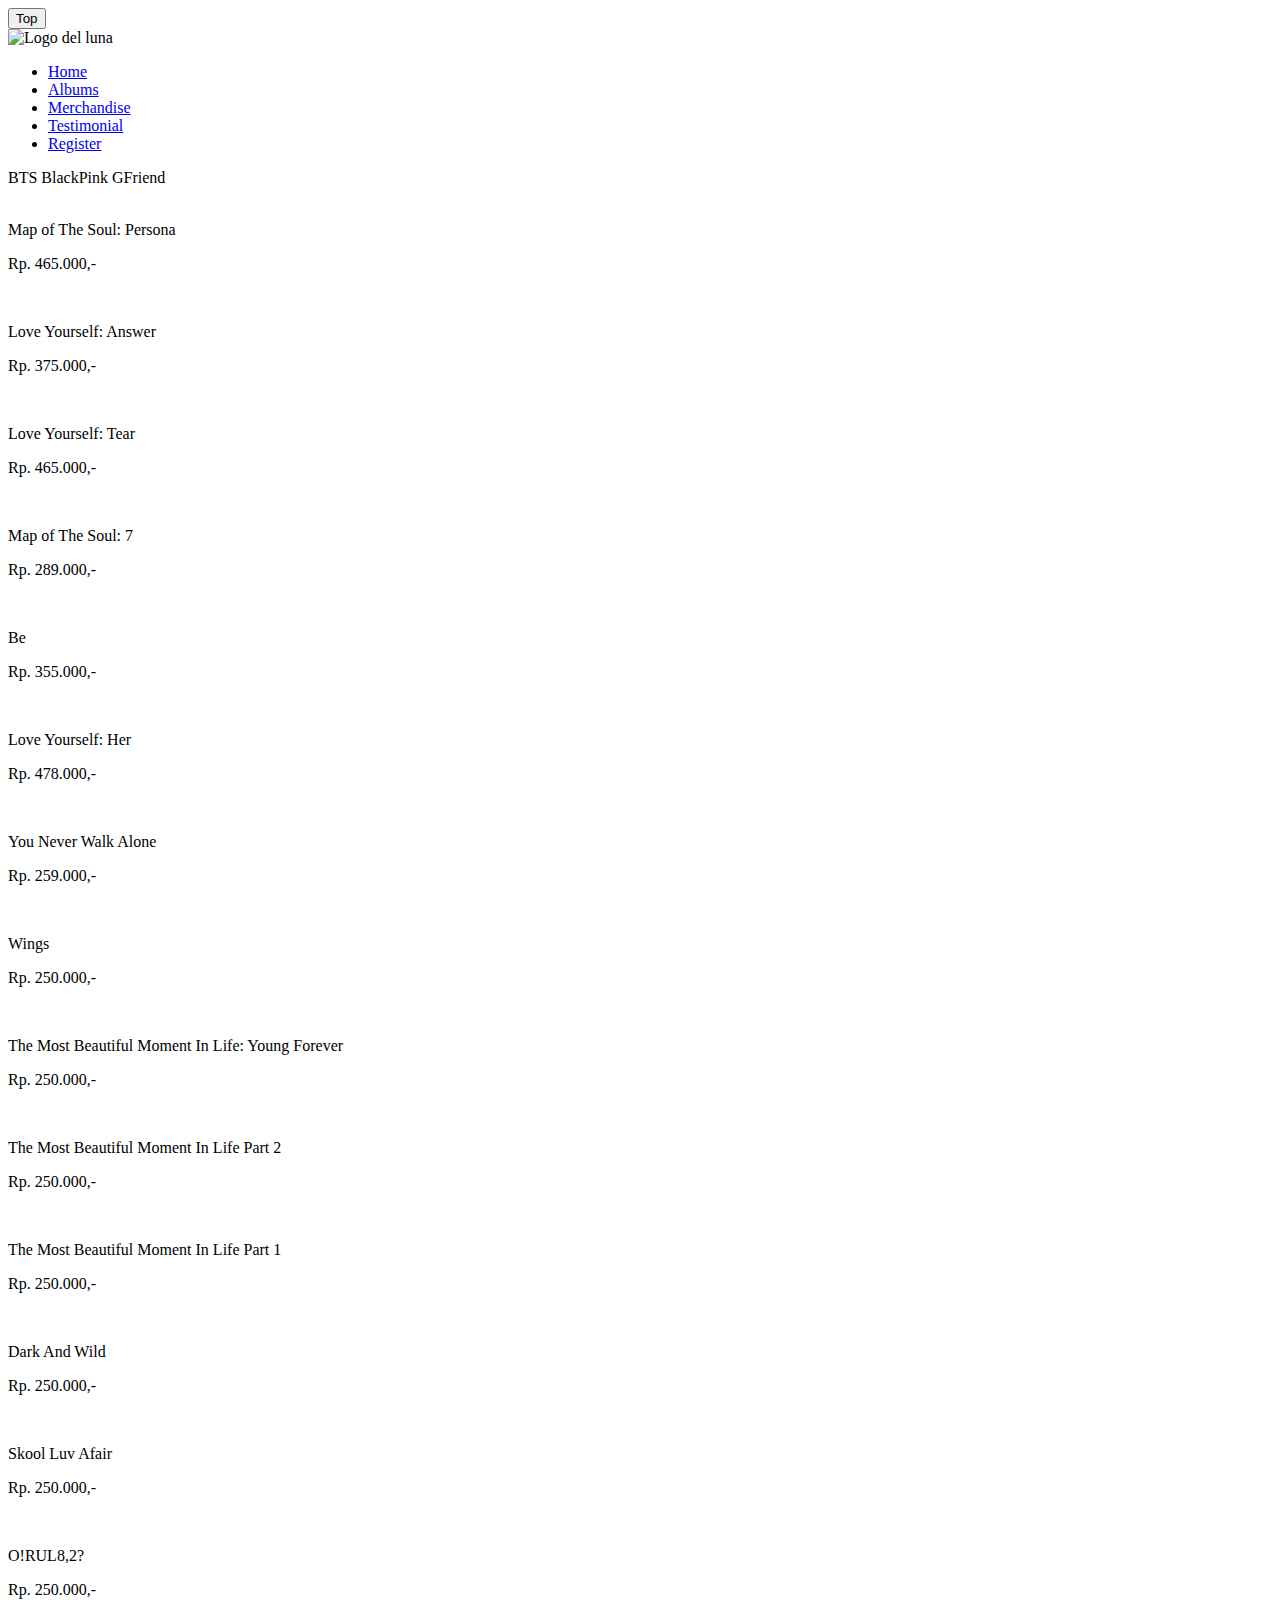
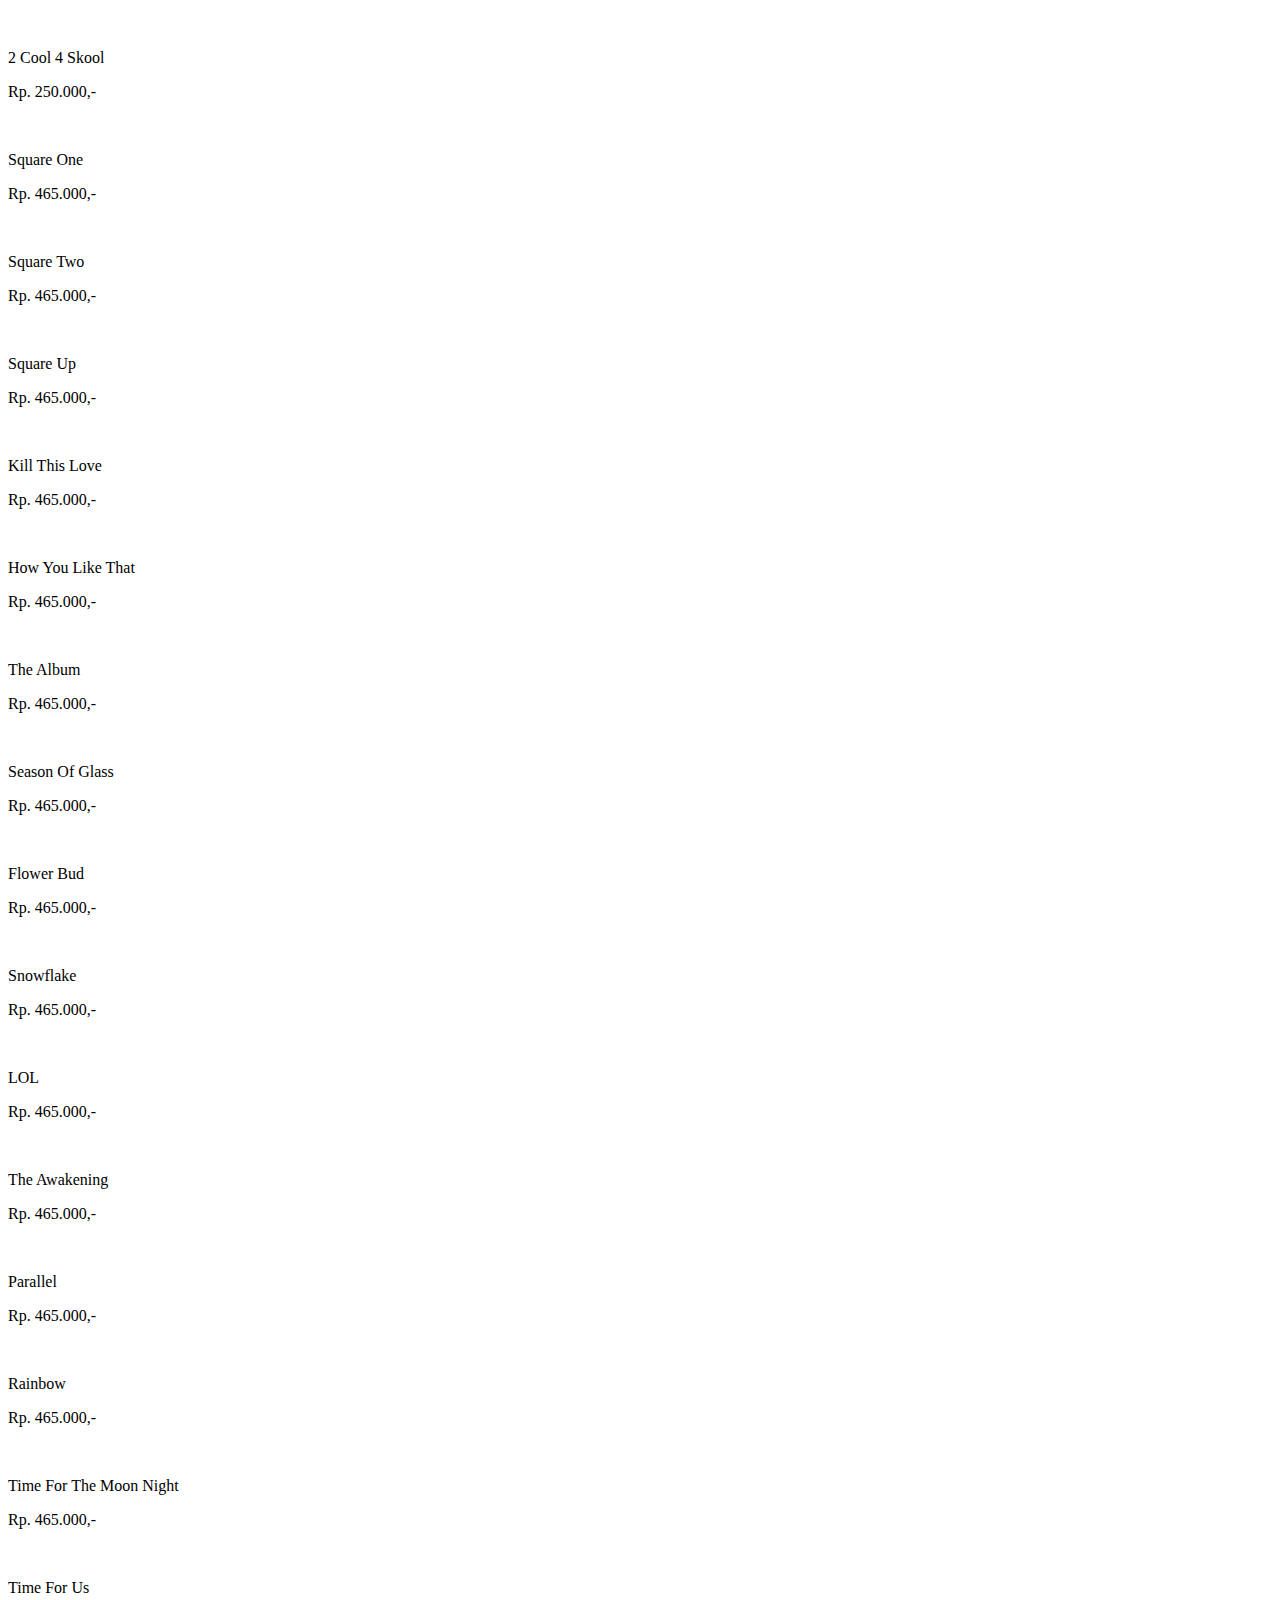
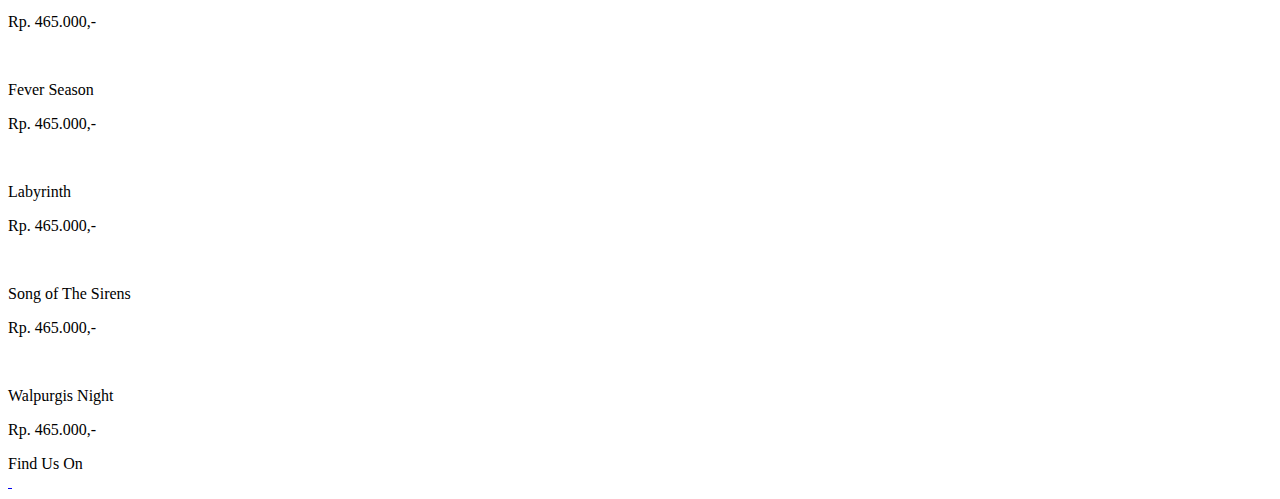
==== html/albumPage.html @ f3f1f431 "Update html pages" ====
<!DOCTYPE html>
<html lang="en">
<head>
    <meta charset="UTF-8">
    <meta http-equiv="X-UA-Compatible" content="IE=edge">
    <meta name="viewport" content="width=device-width, initial-scale=1.0">
    <title>Albums</title>
    <link rel="stylesheet" href="../css/style.css">
    <link rel="stylesheet" href="../css/album&merch.css">
    <script src="https://code.jquery.com/jquery-3.5.1.js"></script>
</head>
<button onclick="topFunction()" id="topBtn" title="Go to top">Top</button>
    <header id="header-album">
        <nav>
            <img id="logo" src="../img/ProtoLogo.png" alt="Logo del luna">
            <div class="dropdown">
               <div class="line"></div>
               <div class="line"></div>
               <div class="line"></div>
            </div>
            <ul class="nav-links">
                <li><a href="./index.html">Home</a></li>
                <li><a href="./albumPage.html">Albums</a></li>
                <li><a href="./merchPage.html">Merchandise</a></li>
                <li><a href="./testi.html">Testimonial</a></li>
                <li><a href="./register.html">Register</a></li>
            </ul>
        </nav>   
    </header>
    <div class="artist-buttons">
        <a data-target="#" class="btn1 active">BTS</a>
        <a data-target="#" class="btn2">BlackPink</a>
        <a data-target="#" class="btn3">GFriend</a>
    </div>
    <div class="album-container" id="BTS">
        <div class="album-card" >
            <div class="album-img">
                <img src="../img/persona.jpg" alt="">
            </div>
            <div class="album-content" >
                <p>Map of The Soul: Persona</p>
                <p class="album-price">Rp. 465.000,-</p>
            </div>
        </div>

        <div class="album-card" >
            <div class="album-img" >
                <img src="../img/Love youself answer.png" alt="">
            </div>
            <div class="album-content">
                <p>Love Yourself: Answer</p>
                <p class="album-price">Rp. 375.000,-</p>
            </div>
        </div>

        <div class="album-card" >
            <div class="album-img">
                <img src="../img/Love youself tear.png" alt="">
            </div>
            <div class="album-content">
                <p>Love Yourself: Tear</p>
                <p class="album-price">Rp. 465.000,-</p>
            </div>
        </div>

        <div class="album-card" >
            <div class="album-img">
                <img src="../img/mots 7.jpg" alt="">
            </div>
            <div class="album-content">
                <p>Map of The Soul: 7</p>
                <p class="album-price">Rp. 289.000,-</p>
            </div>
        </div>

        <div class="album-card" >
            <div class="album-img">
                <img src="../img/BE.jpg" alt="">
            </div>
            <div class="album-content">
                <p>Be</p>
                <p class="album-price">Rp. 355.000,-</p>
            </div>
        </div>

        <div class="album-card" >
            <div class="album-img">
                <img src="../img/Love youself her.jpg" alt="">
            </div>
            <div class="album-content">
                <p>Love Yourself: Her</p>
                <p class="album-price">Rp. 478.000,-</p>
            </div>
        </div>

        <div class="album-card" >
            <div class="album-img">
                <img src="../img/ynwa.jpg" alt="">
            </div>
            <div class="album-content">
                <p>You Never Walk Alone</p>
                <p class="album-price">Rp. 259.000,-</p>
            </div>
        </div>
        <div class="album-card" >
            <div class="album-img">
                <img src="../img/wings.jpg" alt="">
            </div>
            <div class="album-content">
                <p>Wings</p>
                <p class="album-price">Rp. 250.000,-</p>
            </div>
        </div>
        <div class="album-card" >
            <div class="album-img">
                <img src="../img/young forever.jpg" alt="">
            </div>
            <div class="album-content">
                <p>The Most Beautiful Moment In Life: Young Forever</p>
                <p class="album-price">Rp. 250.000,-</p>
            </div>
        </div>

        <div class="album-card" >
            <div class="album-img">
                <img src="../img/pt2.jpg" alt="">
            </div>
            <div class="album-content">
                <p>The Most Beautiful Moment In Life Part 2</p>
                <p class="album-price">Rp. 250.000,-</p>
            </div>
        </div>
        <div class="album-card" >
            <div class="album-img">
                <img src="../img/pt1.jpg" alt="">
            </div>
            <div class="album-content">
                <p>The Most Beautiful Moment In Life Part 1</p>
                <p class="album-price">Rp. 250.000,-</p>
            </div>
        </div>

        <div class="album-card" >
            <div class="album-img">
                <img src="../img/dark and wild.jpg" alt="">
            </div>
            <div class="album-content">
                <p>Dark And Wild</p>
                <p class="album-price">Rp. 250.000,-</p>
            </div>
        </div>

        <div class="album-card" >
            <div class="album-img">
                <img src="../img/album-cover.jpg" alt="">
            </div>
            <div class="album-content">
                <p>Skool Luv Afair</p>
                <p class="album-price">Rp. 250.000,-</p>
            </div>
        </div>

        <div class="album-card" >
            <div class="album-img">
                <img src="../img/album-cover (1).jpg" alt="">
            </div>
            <div class="album-content">
                <p>O!RUL8,2?</p>
                <p class="album-price">Rp. 250.000,-</p>
            </div>
        </div>

        <div class="album-card" >
            <div class="album-img">
                <img src="../img/2cool4skool.jpg" alt="">
            </div>
            <div class="album-content">
                <p>2 Cool 4 Skool</p>
                <p class="album-price">Rp. 250.000,-</p>
            </div>
        </div>
    </div>

    <!-- Blackpink -->
    <div class="album-container" id="BlackPink">
        <div class="album-card" >
            <div class="album-img">
                <img src="../img/square one.jpg" alt="">
            </div>
            <div class="album-content">
                <p>Square One</p>
                <p class="album-price">Rp. 465.000,-</p>
            </div>
        </div>

        <div class="album-card" >
            <div class="album-img">
                <img src="../img/BLACKPINK_Square_Two_cover_art.png" alt="">
            </div>
            <div class="album-content">
                <p>Square Two</p>
                <p class="album-price">Rp. 465.000,-</p>
            </div>
        </div>

        <div class="album-card" >
            <div class="album-img">
                <img src="../img/Blackpink-square-up-pink-version.jpg" alt="">
            </div>
            <div class="album-content">
                <p>Square Up</p>
                <p class="album-price">Rp. 465.000,-</p>
            </div>
        </div>

        <div class="album-card" >
            <div class="album-img">
                <img src="../img/Kill_This_Love_-_Pink+Digital_Version.jpg" alt="">
            </div>
            <div class="album-content">
                <p>Kill This Love</p>
                <p class="album-price">Rp. 465.000,-</p>
            </div>
        </div>

        <div class="album-card" >
            <div class="album-img">
                <img src="../img/Blackpink_-_How_You_Like_That.png" alt="">
            </div>
            <div class="album-content">
                <p>How You Like That</p>
                <p class="album-price">Rp. 465.000,-</p>
            </div>
        </div>

        <div class="album-card" >
            <div class="album-img">
                <img src="../img/BLACKPINK_The_Album_digital_album_cover.png" alt="">
            </div>
            <div class="album-content">
                <p>The Album</p>
                <p class="album-price">Rp. 465.000,-</p>
            </div>
        </div>
    </div>

    <!-- GFRIEND -->
    <div class="album-container" id="GFriend">
        <div class="album-card" >
            <div class="album-img">
                <img src="../img/GFriend_Season_of_Glass_cover.png" alt="">
            </div>
            <div class="album-content">
                <p>Season Of Glass</p>
                <p class="album-price">Rp. 465.000,-</p>
            </div>
        </div>

        <div class="album-card" >
            <div class="album-img">
                <img src="../img/GFriend_Flower_Bud_cover.png" alt="">
            </div>
            <div class="album-content">
                <p>Flower Bud</p>
                <p class="album-price">Rp. 465.000,-</p>
            </div>
        </div>

        <div class="album-card" >
            <div class="album-img">
                <img src="../img/GFriend_Snowflake_cover.png" alt="">
            </div>
            <div class="album-content">
                <p>Snowflake</p>
                <p class="album-price">Rp. 465.000,-</p>
            </div>
        </div>
        <div class="album-card" >
            <div class="album-img">
                <img src="../img/GFRIEND_LOL_digital_cover.png" alt="">
            </div>
            <div class="album-content">
                <p>LOL</p>
                <p class="album-price">Rp. 465.000,-</p>
            </div>
        </div>
        <div class="album-card" >
            <div class="album-img">
                <img src="../img/GFRIEND_The_Awakening_digital_cover_art.png" alt="">
            </div>
            <div class="album-content">
                <p>The Awakening</p>
                <p class="album-price">Rp. 465.000,-</p>
            </div>
        </div>
        <div class="album-card" >
            <div class="album-img">
                <img src="../img/GFRIEND_Parallel_digital_cover_art.png" alt="">
            </div>
            <div class="album-content">
                <p>Parallel</p>
                <p class="album-price">Rp. 465.000,-</p>
            </div>
        </div>
        <div class="album-card" >
            <div class="album-img">
                <img src="../img/GFRIEND_Rainbow_cover_art.png" alt="">
            </div>
            <div class="album-content">
                <p>Rainbow</p>
                <p class="album-price">Rp. 465.000,-</p>
            </div>
        </div>
        <div class="album-card" >
            <div class="album-img">
                <img src="../img/GFRIEND_Time_For_The_Moon_Night_Album_Cover.png" alt="">
            </div>
            <div class="album-content">
                <p>Time For The Moon Night</p>
                <p class="album-price">Rp. 465.000,-</p>
            </div>
        </div>
        <div class="album-card" >
            <div class="album-img">
                <img src="../img/GFRIEND_Time_for_Us_digital_cover_art.png" alt="">
            </div>
            <div class="album-content">
                <p>Time For Us</p>
                <p class="album-price">Rp. 465.000,-</p>
            </div>
        </div>
        <div class="album-card" >
            <div class="album-img">
                <img src="../img/GFRIEND_Fever_Season_digital_album_cover.png" alt="">
            </div>
            <div class="album-content">
                <p>Fever Season</p>
                <p class="album-price">Rp. 465.000,-</p>
            </div>
        </div>
        <div class="album-card" >
            <div class="album-img">
                <img src="../img/GFRIEND_Labyrinth_digital_cover_art.png" alt="">
            </div>
            <div class="album-content">
                <p>Labyrinth</p>
                <p class="album-price">Rp. 465.000,-</p>
            </div>
        </div>
        <div class="album-card" >
            <div class="album-img">
                <img src="../img/GFriend_Song_of_the_Sirens_album_cover.png" alt="">
            </div>
            <div class="album-content">
                <p>Song of The Sirens</p>
                <p class="album-price">Rp. 465.000,-</p>
            </div>
        </div>
        <div class="album-card" >
            <div class="album-img">
                <img src="../img/GFRIEND_Hoe_Walpurgis_Night_digital_album_cover-800x800.png" alt="">
            </div>
            <div class="album-content">
                <p>Walpurgis Night</p>
                <p class="album-price">Rp. 465.000,-</p>
            </div>
        </div>
    </div>
    </body>
    <footer id="footer-albumPage" >
        <div class="footerText">
            Find Us On
        </div>

        <div class="footer-icon">
            <a href="https://www.instagram.com">
                <img src="../img/instagram.png" alt="">
            </a>

            <a href="https://www.twitter.com">
                <img src="../img/facebook-logo.png" alt="">
            </a>
        </div>
    </footer>
    <script src="../js/app.js"></script>
</body>
</html>
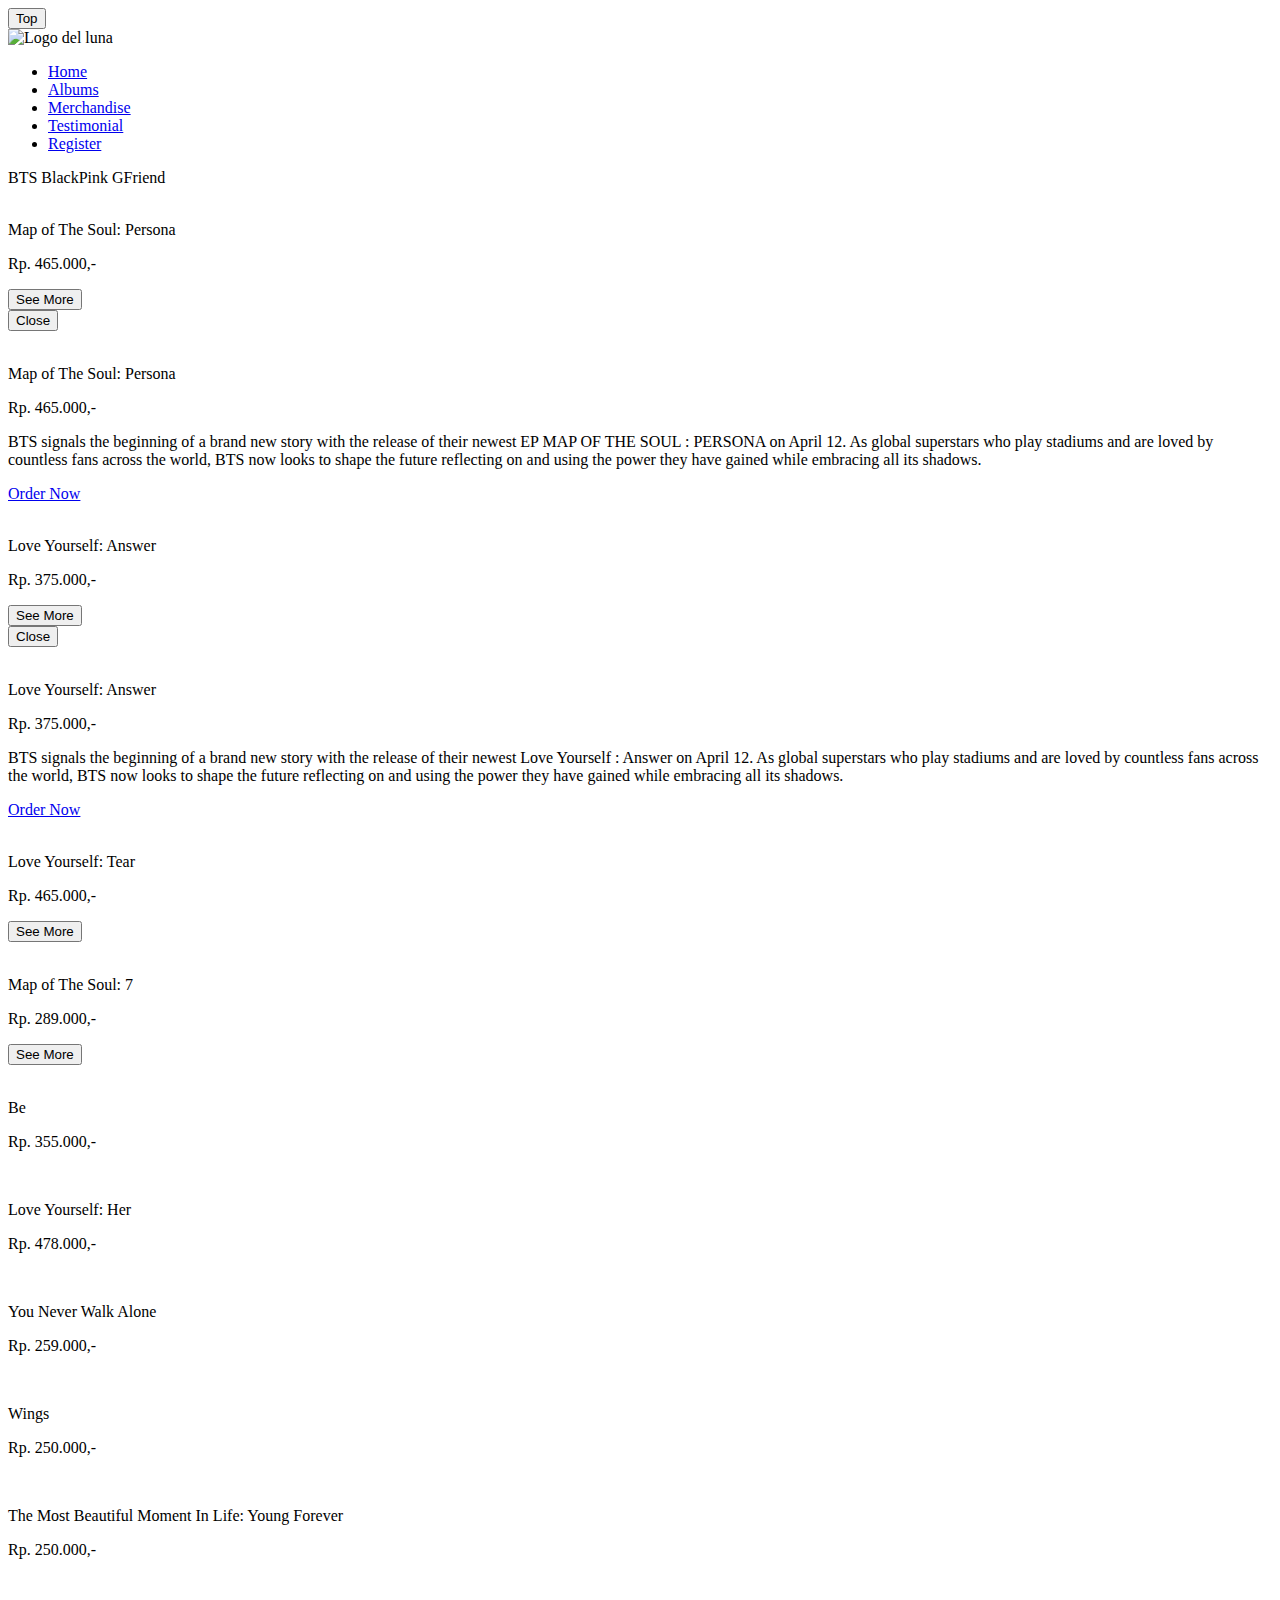
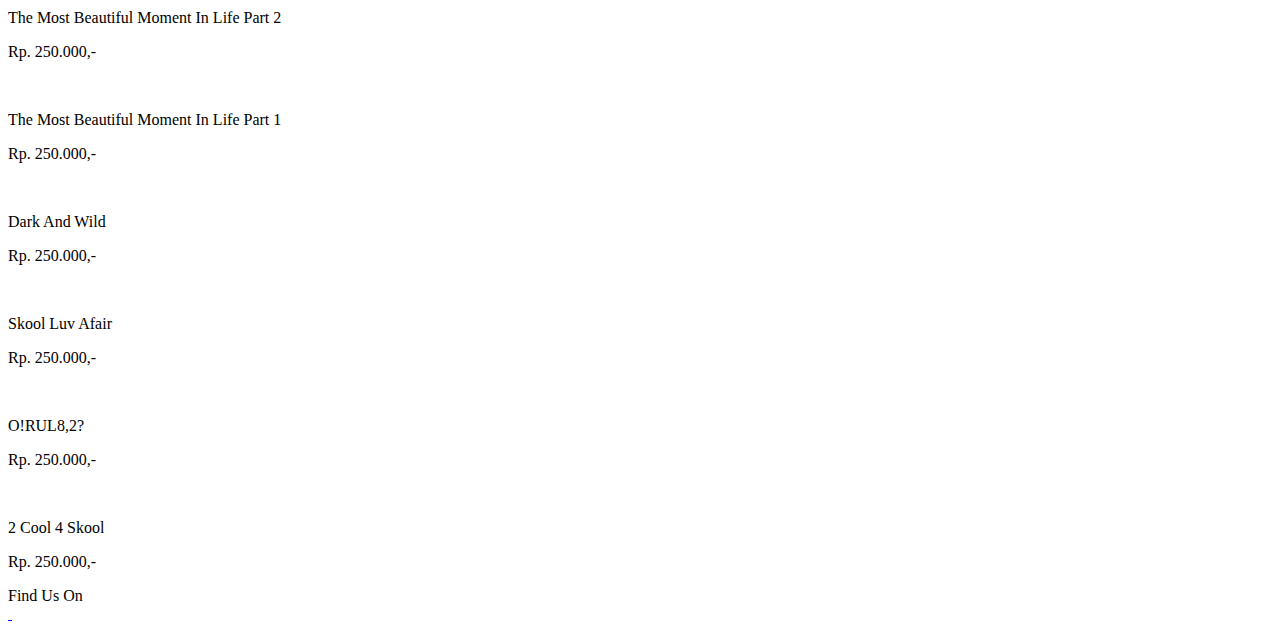
==== commit ecdb9bbf: "Make modal" ====
--- a/html/albumPage.html
+++ b/html/albumPage.html
@@ -12,14 +12,14 @@
 <button onclick="topFunction()" id="topBtn" title="Go to top">Top</button>
     <header id="header-album">
         <nav>
-            <img id="logo" src="../img/ProtoLogo.png" alt="Logo del luna">
+            <img id="logo" src="../Assets/ProtoLogo.png" alt="Logo del luna">
             <div class="dropdown">
                <div class="line"></div>
                <div class="line"></div>
                <div class="line"></div>
             </div>
             <ul class="nav-links">
-                <li><a href="./index.html">Home</a></li>
+                <li><a href="../index.html">Home</a></li>
                 <li><a href="./albumPage.html">Albums</a></li>
                 <li><a href="./merchPage.html">Merchandise</a></li>
                 <li><a href="./testi.html">Testimonial</a></li>
@@ -33,49 +33,97 @@
         <a data-target="#" class="btn3">GFriend</a>
     </div>
     <div class="album-container" id="BTS">
-        <div class="album-card" >
-            <div class="album-img">
-                <img src="../img/persona.jpg" alt="">
-            </div>
-            <div class="album-content" >
-                <p>Map of The Soul: Persona</p>
-                <p class="album-price">Rp. 465.000,-</p>
-            </div>
-        </div>
-
-        <div class="album-card" >
-            <div class="album-img" >
-                <img src="../img/Love youself answer.png" alt="">
-            </div>
-            <div class="album-content">
-                <p>Love Yourself: Answer</p>
-                <p class="album-price">Rp. 375.000,-</p>
-            </div>
-        </div>
-
-        <div class="album-card" >
-            <div class="album-img">
-                <img src="../img/Love youself tear.png" alt="">
+        <div class="cont-card">
+            <div class="album-card" >
+                <div class="album-img">
+                    <img src="../Assets/persona.jpg" alt="">
+                </div>
+                <div class="album-content" >
+                    <p>Map of The Soul: Persona</p>
+                    <p class="album-price">Rp. 465.000,-</p>
+                </div>
+                <div class="see-more">
+                    <button type="button" class="see-more-btn" onclick="openCard()">See More</button>
+                </div>
+            </div>
+            <div class="popup-view">
+                <div class="popup-card">
+                    <button type="button" class="see-more-btn" onclick="closeCard()">Close</button>
+                    <div class="product-img">
+                        <img src="../Assets/persona.jpg" alt="">
+                    </div>
+                    <div class="info">
+                        <p>Map of The Soul: Persona</p>
+                        <p class="album-price">Rp. 465.000,-</p>
+                        <p>BTS signals the beginning of a brand new story with the release of their newest EP MAP OF THE SOUL : PERSONA on April 12.
+                            As global superstars who play stadiums and are loved by countless fans across the world, BTS now looks to shape the future reflecting on and using the power they have gained while embracing all its shadows.</p>
+                        <a href="#" class="order-now">Order Now</a>
+                    </div>
+                </div>
+            </div>
+        </div>
+
+        <div class="cont-card">
+            <div class="album-card" >
+                <div class="album-img" >
+                    <img src="../Assets/Love youself answer.png" alt="">
+                </div>
+                <div class="album-content">
+                    <p>Love Yourself: Answer</p>
+                    <p class="album-price">Rp. 375.000,-</p>
+                </div>
+                <div class="see-more">
+                    <button type="button" class="see-more-btn" onclick="openCard()">See More</button>
+                </div>
+            </div>
+            <div class="popup-view">
+                <div class="popup-card">
+                    <button type="button" class="see-more-btn" onclick="closeCard()">Close</button>
+                    <div class="product-img">
+                        <img src="../Assets/Love youself answer.png" alt="">
+                    </div>
+                    <div class="info">
+                        <p>Love Yourself: Answer</p>
+                        <p class="album-price">Rp. 375.000,-</p>
+                        <p>BTS signals the beginning of a brand new story with the release of their newest Love Yourself : Answer on April 12.
+                            As global superstars who play stadiums and are loved by countless fans across the world, BTS now looks to shape the future reflecting on and using the power they have gained while embracing all its shadows.</p>
+                        <a href="#" class="order-now">Order Now</a>
+                    </div>
+                </div>
+            </div>
+        </div>
+
+        <!-- belom buat sisanya modal -->
+
+        <div class="album-card" >
+            <div class="album-img">
+                <img src="../Assets/Love youself tear.png" alt="">
             </div>
             <div class="album-content">
                 <p>Love Yourself: Tear</p>
                 <p class="album-price">Rp. 465.000,-</p>
             </div>
-        </div>
-
-        <div class="album-card" >
-            <div class="album-img">
-                <img src="../img/mots 7.jpg" alt="">
+            <div class="see-more">
+                <button type="button" class="see-more-btn" onclick="openCard()">See More</button>
+            </div>
+        </div>
+
+        <div class="album-card" >
+            <div class="album-img">
+                <img src="../Assets/mots 7.jpg" alt="">
             </div>
             <div class="album-content">
                 <p>Map of The Soul: 7</p>
                 <p class="album-price">Rp. 289.000,-</p>
             </div>
-        </div>
-
-        <div class="album-card" >
-            <div class="album-img">
-                <img src="../img/BE.jpg" alt="">
+            <div class="see-more">
+                <button type="button" class="see-more-btn" onclick="openCard()">See More</button>
+            </div>
+        </div>
+
+        <div class="album-card" >
+            <div class="album-img">
+                <img src="../Assets/BE.jpg" alt="">
             </div>
             <div class="album-content">
                 <p>Be</p>
@@ -85,7 +133,7 @@
 
         <div class="album-card" >
             <div class="album-img">
-                <img src="../img/Love youself her.jpg" alt="">
+                <img src="../Assets/Love youself her.jpg" alt="">
             </div>
             <div class="album-content">
                 <p>Love Yourself: Her</p>
@@ -95,7 +143,7 @@
 
         <div class="album-card" >
             <div class="album-img">
-                <img src="../img/ynwa.jpg" alt="">
+                <img src="../Assets/ynwa.jpg" alt="">
             </div>
             <div class="album-content">
                 <p>You Never Walk Alone</p>
@@ -104,7 +152,7 @@
         </div>
         <div class="album-card" >
             <div class="album-img">
-                <img src="../img/wings.jpg" alt="">
+                <img src="../Assets/wings.jpg" alt="">
             </div>
             <div class="album-content">
                 <p>Wings</p>
@@ -113,7 +161,7 @@
         </div>
         <div class="album-card" >
             <div class="album-img">
-                <img src="../img/young forever.jpg" alt="">
+                <img src="../Assets/young forever.jpg" alt="">
             </div>
             <div class="album-content">
                 <p>The Most Beautiful Moment In Life: Young Forever</p>
@@ -123,7 +171,7 @@
 
         <div class="album-card" >
             <div class="album-img">
-                <img src="../img/pt2.jpg" alt="">
+                <img src="../Assets/pt2.jpg" alt="">
             </div>
             <div class="album-content">
                 <p>The Most Beautiful Moment In Life Part 2</p>
@@ -132,7 +180,7 @@
         </div>
         <div class="album-card" >
             <div class="album-img">
-                <img src="../img/pt1.jpg" alt="">
+                <img src="../Assets/pt1.jpg" alt="">
             </div>
             <div class="album-content">
                 <p>The Most Beautiful Moment In Life Part 1</p>
@@ -142,7 +190,7 @@
 
         <div class="album-card" >
             <div class="album-img">
-                <img src="../img/dark and wild.jpg" alt="">
+                <img src="../Assets/dark and wild.jpg" alt="">
             </div>
             <div class="album-content">
                 <p>Dark And Wild</p>
@@ -152,7 +200,7 @@
 
         <div class="album-card" >
             <div class="album-img">
-                <img src="../img/album-cover.jpg" alt="">
+                <img src="../Assets/album-cover.jpg" alt="">
             </div>
             <div class="album-content">
                 <p>Skool Luv Afair</p>
@@ -162,7 +210,7 @@
 
         <div class="album-card" >
             <div class="album-img">
-                <img src="../img/album-cover (1).jpg" alt="">
+                <img src="../Assets/album-cover (1).jpg" alt="">
             </div>
             <div class="album-content">
                 <p>O!RUL8,2?</p>
@@ -172,7 +220,7 @@
 
         <div class="album-card" >
             <div class="album-img">
-                <img src="../img/2cool4skool.jpg" alt="">
+                <img src="../Assets/2cool4skool.jpg" alt="">
             </div>
             <div class="album-content">
                 <p>2 Cool 4 Skool</p>
@@ -185,7 +233,7 @@
     <div class="album-container" id="BlackPink">
         <div class="album-card" >
             <div class="album-img">
-                <img src="../img/square one.jpg" alt="">
+                <img src="../Assets/square one.jpg" alt="">
             </div>
             <div class="album-content">
                 <p>Square One</p>
@@ -195,7 +243,7 @@
 
         <div class="album-card" >
             <div class="album-img">
-                <img src="../img/BLACKPINK_Square_Two_cover_art.png" alt="">
+                <img src="../Assets/BLACKPINK_Square_Two_cover_art.png" alt="">
             </div>
             <div class="album-content">
                 <p>Square Two</p>
@@ -205,7 +253,7 @@
 
         <div class="album-card" >
             <div class="album-img">
-                <img src="../img/Blackpink-square-up-pink-version.jpg" alt="">
+                <img src="../Assets/Blackpink-square-up-pink-version.jpg" alt="">
             </div>
             <div class="album-content">
                 <p>Square Up</p>
@@ -215,7 +263,7 @@
 
         <div class="album-card" >
             <div class="album-img">
-                <img src="../img/Kill_This_Love_-_Pink+Digital_Version.jpg" alt="">
+                <img src="../Assets/Kill_This_Love_-_Pink+Digital_Version.jpg" alt="">
             </div>
             <div class="album-content">
                 <p>Kill This Love</p>
@@ -225,7 +273,7 @@
 
         <div class="album-card" >
             <div class="album-img">
-                <img src="../img/Blackpink_-_How_You_Like_That.png" alt="">
+                <img src="../Assets/Blackpink_-_How_You_Like_That.png" alt="">
             </div>
             <div class="album-content">
                 <p>How You Like That</p>
@@ -235,7 +283,7 @@
 
         <div class="album-card" >
             <div class="album-img">
-                <img src="../img/BLACKPINK_The_Album_digital_album_cover.png" alt="">
+                <img src="../Assets/BLACKPINK_The_Album_digital_album_cover.png" alt="">
             </div>
             <div class="album-content">
                 <p>The Album</p>
@@ -248,7 +296,7 @@
     <div class="album-container" id="GFriend">
         <div class="album-card" >
             <div class="album-img">
-                <img src="../img/GFriend_Season_of_Glass_cover.png" alt="">
+                <img src="../Assets/GFriend_Season_of_Glass_cover.png" alt="">
             </div>
             <div class="album-content">
                 <p>Season Of Glass</p>
@@ -258,7 +306,7 @@
 
         <div class="album-card" >
             <div class="album-img">
-                <img src="../img/GFriend_Flower_Bud_cover.png" alt="">
+                <img src="../Assets/GFriend_Flower_Bud_cover.png" alt="">
             </div>
             <div class="album-content">
                 <p>Flower Bud</p>
@@ -268,7 +316,7 @@
 
         <div class="album-card" >
             <div class="album-img">
-                <img src="../img/GFriend_Snowflake_cover.png" alt="">
+                <img src="../Assets/GFriend_Snowflake_cover.png" alt="">
             </div>
             <div class="album-content">
                 <p>Snowflake</p>
@@ -277,7 +325,7 @@
         </div>
         <div class="album-card" >
             <div class="album-img">
-                <img src="../img/GFRIEND_LOL_digital_cover.png" alt="">
+                <img src="../Assets/GFRIEND_LOL_digital_cover.png" alt="">
             </div>
             <div class="album-content">
                 <p>LOL</p>
@@ -286,7 +334,7 @@
         </div>
         <div class="album-card" >
             <div class="album-img">
-                <img src="../img/GFRIEND_The_Awakening_digital_cover_art.png" alt="">
+                <img src="../Assets/GFRIEND_The_Awakening_digital_cover_art.png" alt="">
             </div>
             <div class="album-content">
                 <p>The Awakening</p>
@@ -295,7 +343,7 @@
         </div>
         <div class="album-card" >
             <div class="album-img">
-                <img src="../img/GFRIEND_Parallel_digital_cover_art.png" alt="">
+                <img src="../Assets/GFRIEND_Parallel_digital_cover_art.png" alt="">
             </div>
             <div class="album-content">
                 <p>Parallel</p>
@@ -304,7 +352,7 @@
         </div>
         <div class="album-card" >
             <div class="album-img">
-                <img src="../img/GFRIEND_Rainbow_cover_art.png" alt="">
+                <img src="../Assets/GFRIEND_Rainbow_cover_art.png" alt="">
             </div>
             <div class="album-content">
                 <p>Rainbow</p>
@@ -313,7 +361,7 @@
         </div>
         <div class="album-card" >
             <div class="album-img">
-                <img src="../img/GFRIEND_Time_For_The_Moon_Night_Album_Cover.png" alt="">
+                <img src="../Assets/GFRIEND_Time_For_The_Moon_Night_Album_Cover.png" alt="">
             </div>
             <div class="album-content">
                 <p>Time For The Moon Night</p>
@@ -322,7 +370,7 @@
         </div>
         <div class="album-card" >
             <div class="album-img">
-                <img src="../img/GFRIEND_Time_for_Us_digital_cover_art.png" alt="">
+                <img src="../Assets/GFRIEND_Time_for_Us_digital_cover_art.png" alt="">
             </div>
             <div class="album-content">
                 <p>Time For Us</p>
@@ -331,7 +379,7 @@
         </div>
         <div class="album-card" >
             <div class="album-img">
-                <img src="../img/GFRIEND_Fever_Season_digital_album_cover.png" alt="">
+                <img src="../Assets/GFRIEND_Fever_Season_digital_album_cover.png" alt="">
             </div>
             <div class="album-content">
                 <p>Fever Season</p>
@@ -340,7 +388,7 @@
         </div>
         <div class="album-card" >
             <div class="album-img">
-                <img src="../img/GFRIEND_Labyrinth_digital_cover_art.png" alt="">
+                <img src="../Assets/GFRIEND_Labyrinth_digital_cover_art.png" alt="">
             </div>
             <div class="album-content">
                 <p>Labyrinth</p>
@@ -349,7 +397,7 @@
         </div>
         <div class="album-card" >
             <div class="album-img">
-                <img src="../img/GFriend_Song_of_the_Sirens_album_cover.png" alt="">
+                <img src="../Assets/GFriend_Song_of_the_Sirens_album_cover.png" alt="">
             </div>
             <div class="album-content">
                 <p>Song of The Sirens</p>
@@ -358,7 +406,7 @@
         </div>
         <div class="album-card" >
             <div class="album-img">
-                <img src="../img/GFRIEND_Hoe_Walpurgis_Night_digital_album_cover-800x800.png" alt="">
+                <img src="../Assets/GFRIEND_Hoe_Walpurgis_Night_digital_album_cover-800x800.png" alt="">
             </div>
             <div class="album-content">
                 <p>Walpurgis Night</p>
@@ -374,11 +422,11 @@
 
         <div class="footer-icon">
             <a href="https://www.instagram.com">
-                <img src="../img/instagram.png" alt="">
+                <img src="../Assets/instagram.png" alt="">
             </a>
 
             <a href="https://www.twitter.com">
-                <img src="../img/facebook-logo.png" alt="">
+                <img src="../Assets/facebook-logo.png" alt="">
             </a>
         </div>
     </footer>
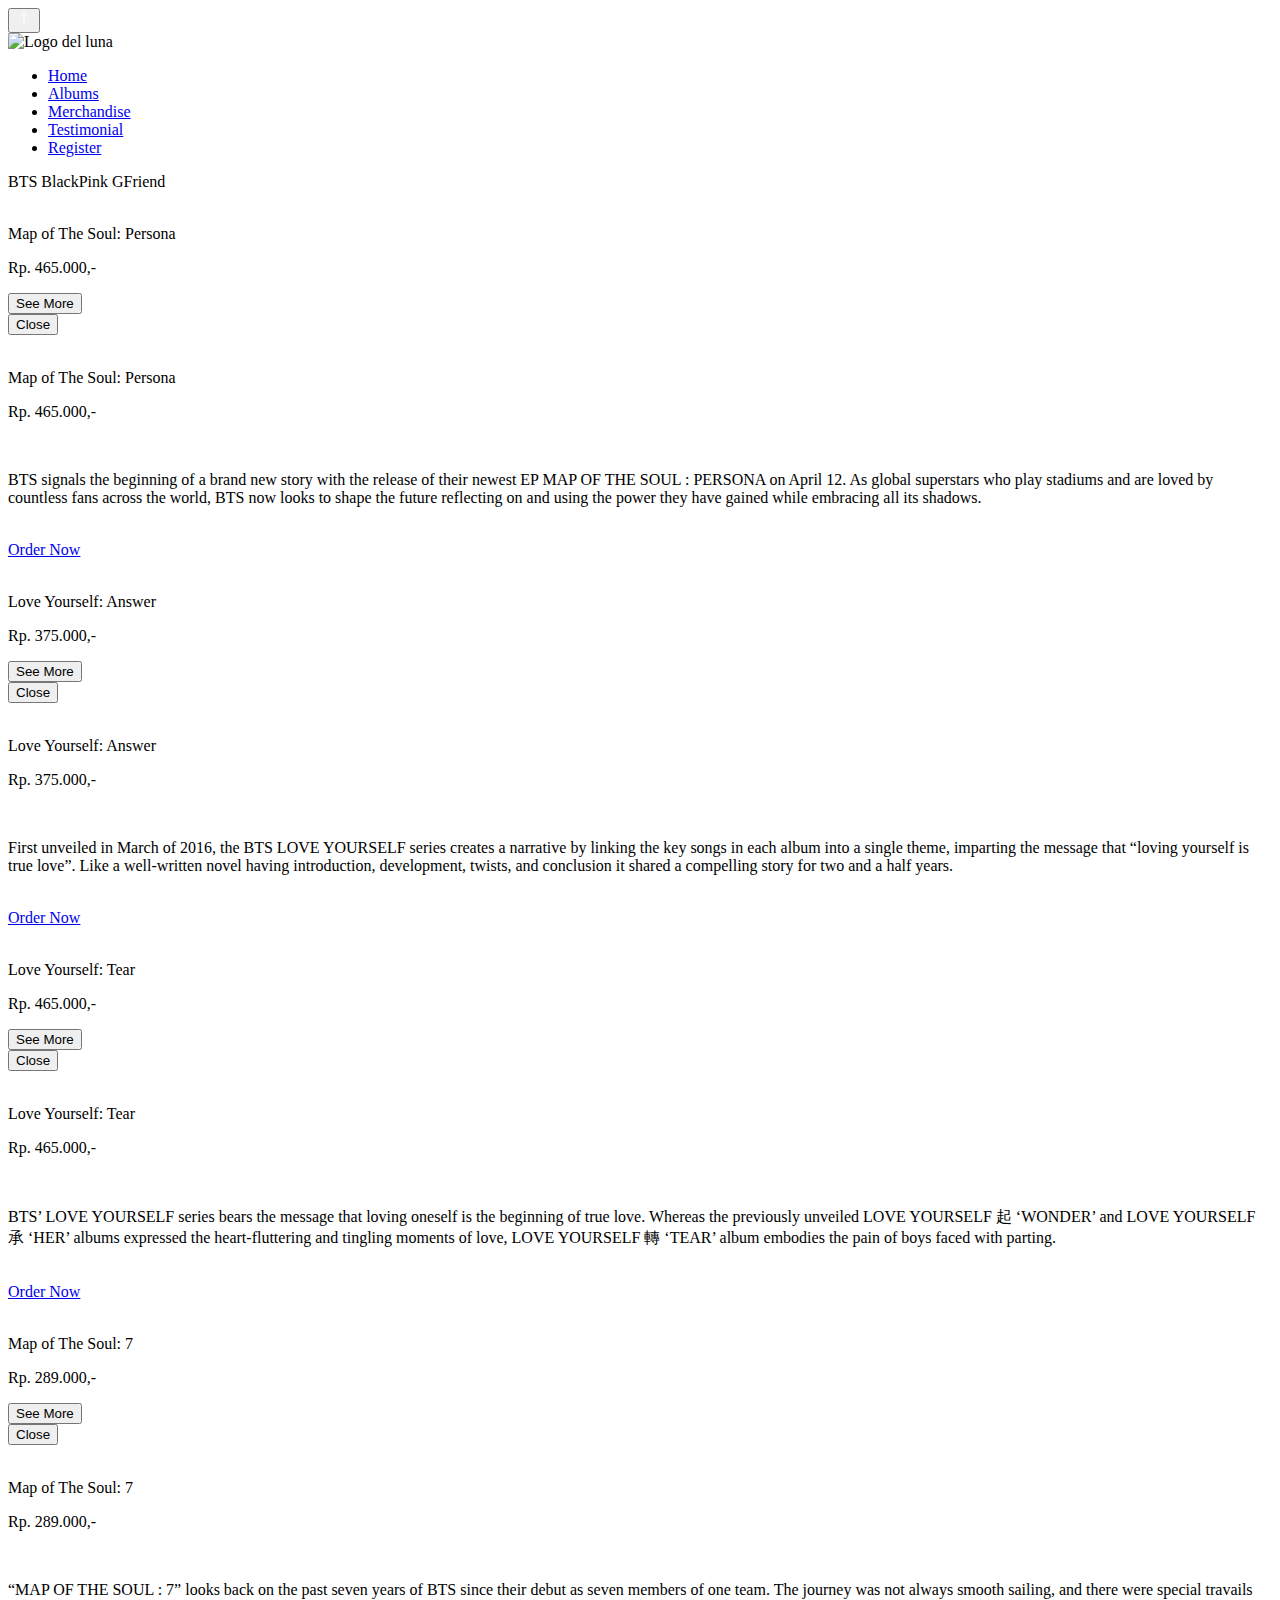
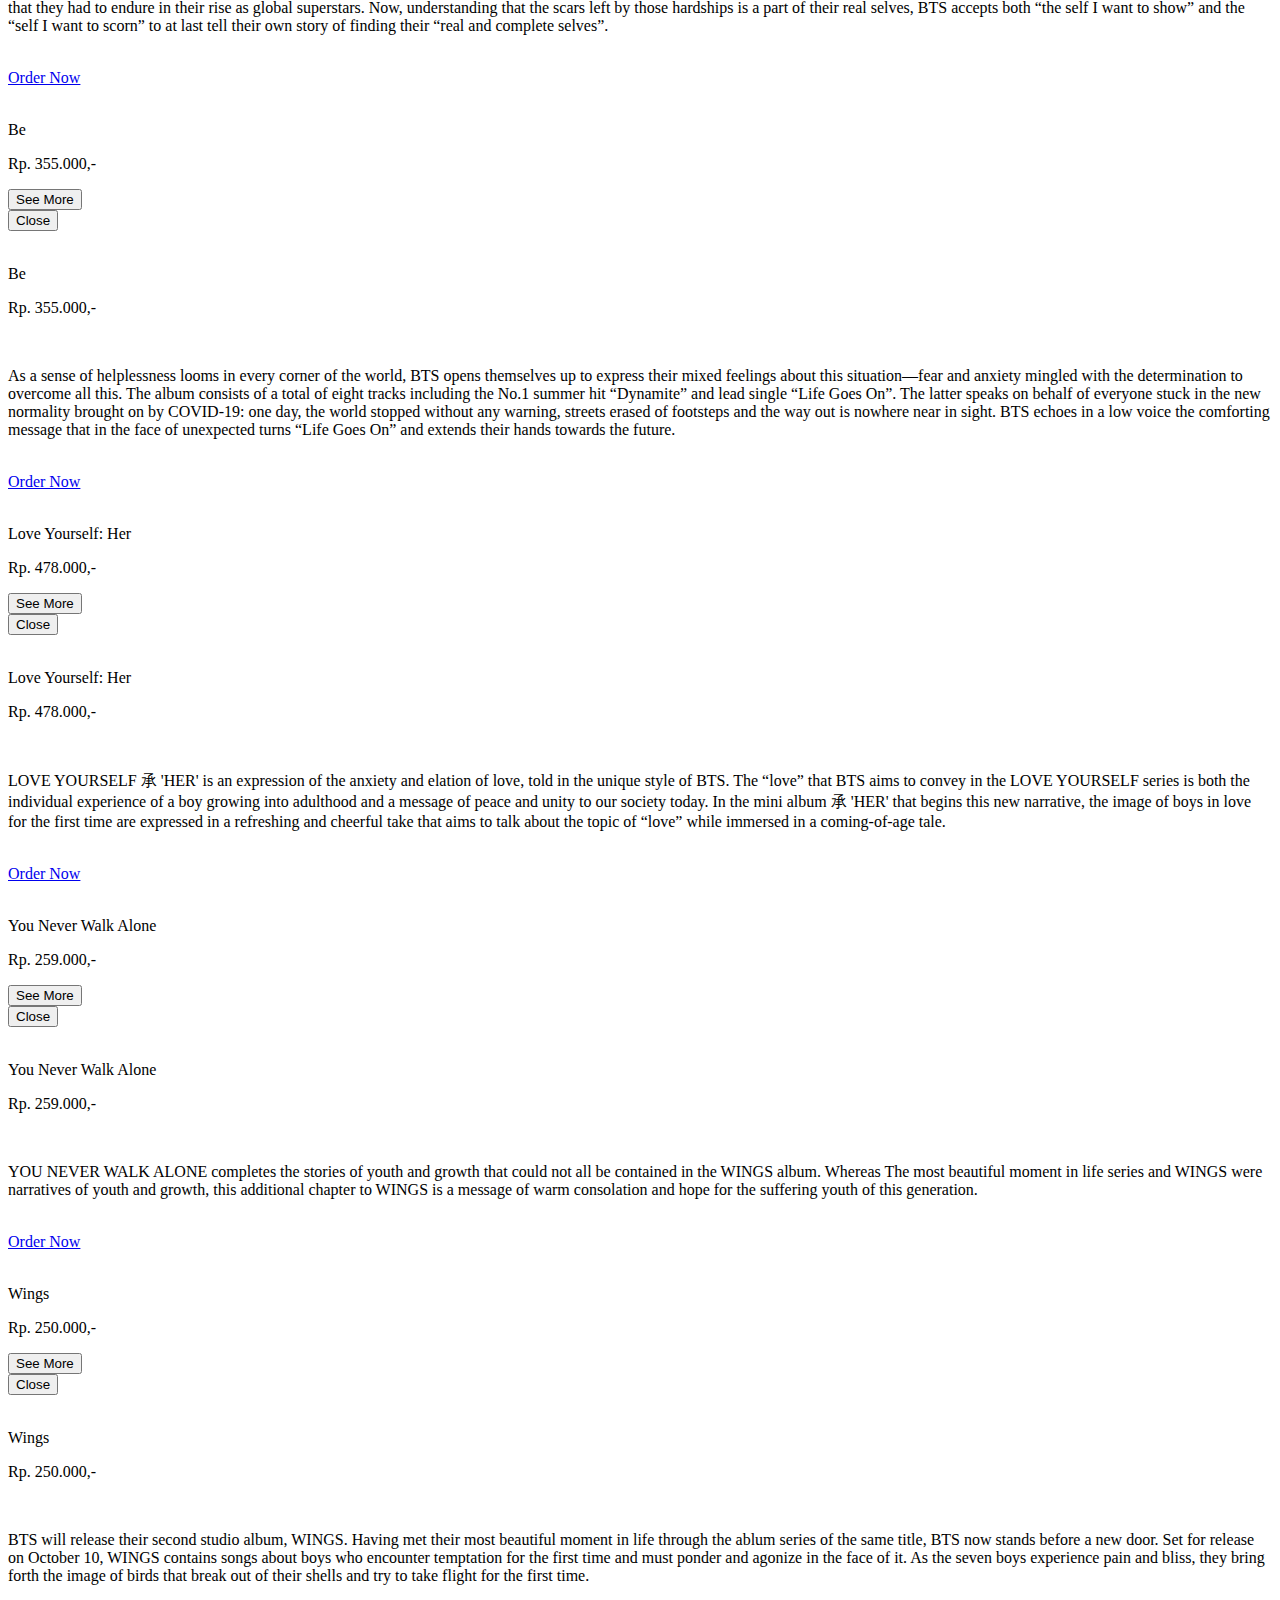
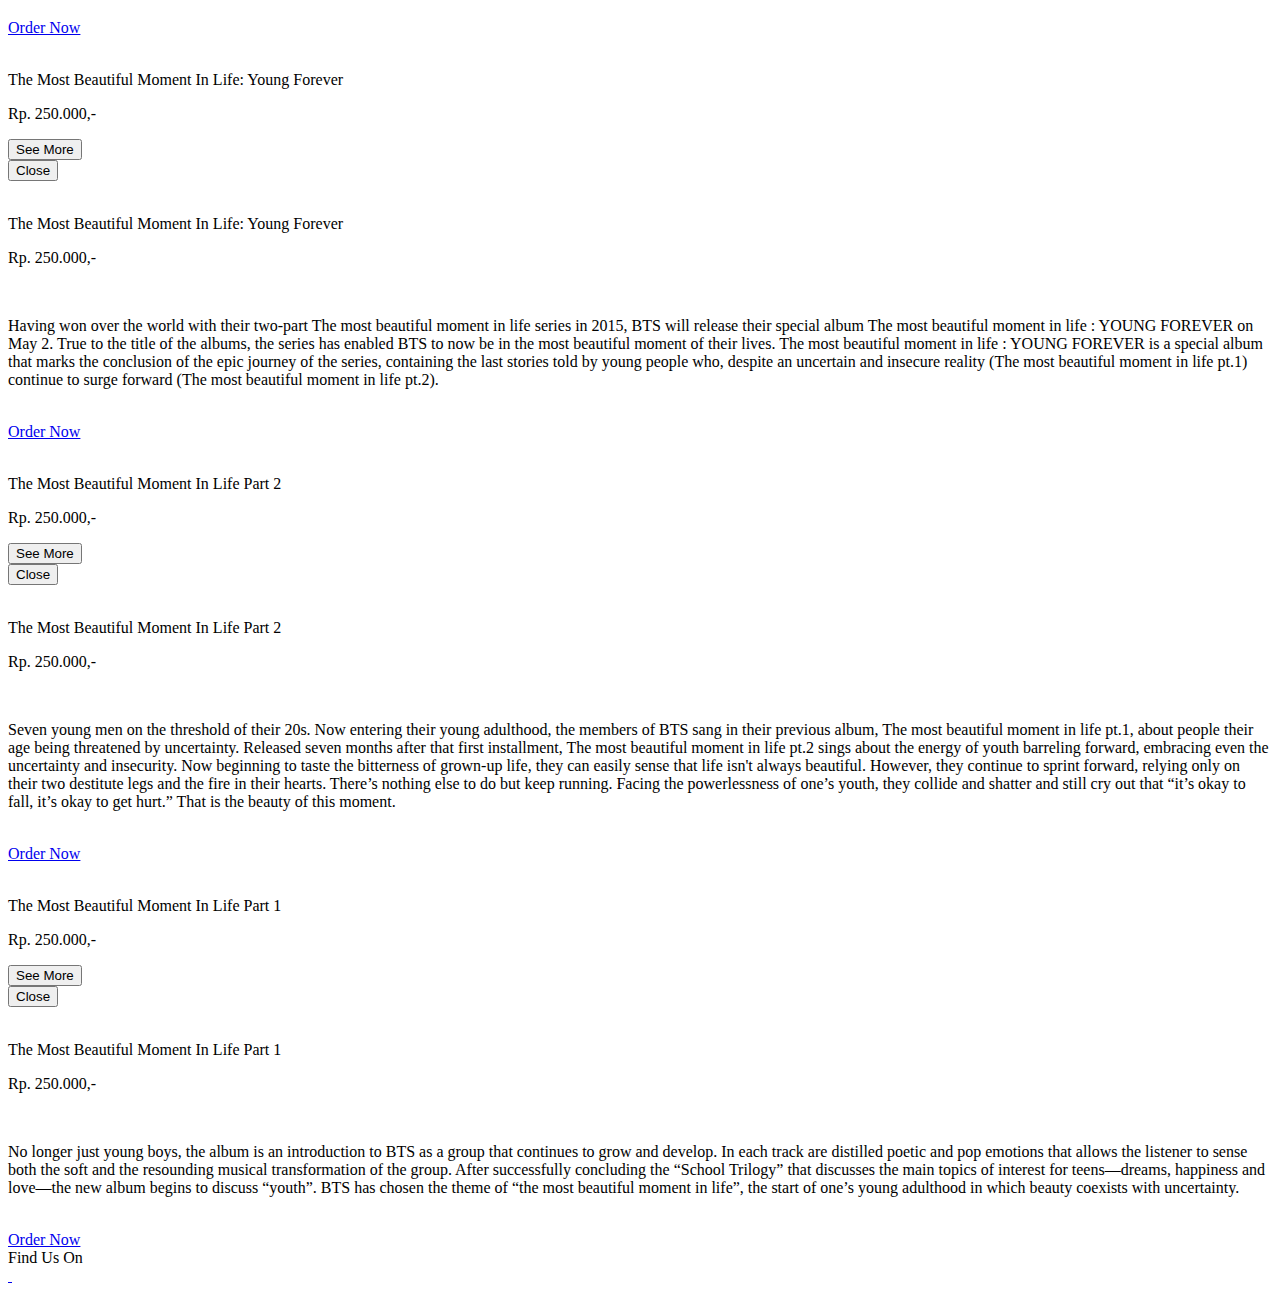
==== commit c0fce71a: "Update" ====
--- a/html/albumPage.html
+++ b/html/albumPage.html
@@ -9,7 +9,7 @@
     <link rel="stylesheet" href="../css/album&merch.css">
     <script src="https://code.jquery.com/jquery-3.5.1.js"></script>
 </head>
-<button onclick="topFunction()" id="topBtn" title="Go to top">Top</button>
+<button onclick="topFunction()" id="topBtn" title="Go to top"><img src="../Assets/arrow up.png" alt=""></button>
     <header id="header-album">
         <nav>
             <img id="logo" src="../Assets/ProtoLogo.png" alt="Logo del luna">
@@ -37,26 +37,28 @@
             <div class="album-card" >
                 <div class="album-img">
                     <img src="../Assets/persona.jpg" alt="">
-                </div>
-                <div class="album-content" >
-                    <p>Map of The Soul: Persona</p>
-                    <p class="album-price">Rp. 465.000,-</p>
-                </div>
-                <div class="see-more">
-                    <button type="button" class="see-more-btn" onclick="openCard()">See More</button>
-                </div>
-            </div>
-            <div class="popup-view">
-                <div class="popup-card">
-                    <button type="button" class="see-more-btn" onclick="closeCard()">Close</button>
+                    <div class="album-content" >
+                        <p>Map of The Soul: Persona</p>
+                        <p class="album-price">Rp. 465.000,-</p>
+                        <div class="see-more">
+                            <button type="button" class="see-more-btn">See More</button>
+                        </div>
+                    </div>
+                </div>         
+            </div>
+            <div class="popup-view">
+                <div class="popup-card">
+                    <button type="button" class="close-btn">Close</button>
                     <div class="product-img">
                         <img src="../Assets/persona.jpg" alt="">
                     </div>
                     <div class="info">
                         <p>Map of The Soul: Persona</p>
                         <p class="album-price">Rp. 465.000,-</p>
+                        <br>
                         <p>BTS signals the beginning of a brand new story with the release of their newest EP MAP OF THE SOUL : PERSONA on April 12.
                             As global superstars who play stadiums and are loved by countless fans across the world, BTS now looks to shape the future reflecting on and using the power they have gained while embracing all its shadows.</p>
+                        <br>
                         <a href="#" class="order-now">Order Now</a>
                     </div>
                 </div>
@@ -67,353 +69,573 @@
             <div class="album-card" >
                 <div class="album-img" >
                     <img src="../Assets/Love youself answer.png" alt="">
-                </div>
-                <div class="album-content">
-                    <p>Love Yourself: Answer</p>
-                    <p class="album-price">Rp. 375.000,-</p>
-                </div>
-                <div class="see-more">
-                    <button type="button" class="see-more-btn" onclick="openCard()">See More</button>
-                </div>
-            </div>
-            <div class="popup-view">
-                <div class="popup-card">
-                    <button type="button" class="see-more-btn" onclick="closeCard()">Close</button>
-                    <div class="product-img">
-                        <img src="../Assets/Love youself answer.png" alt="">
-                    </div>
-                    <div class="info">
+                    <div class="album-content">
                         <p>Love Yourself: Answer</p>
                         <p class="album-price">Rp. 375.000,-</p>
-                        <p>BTS signals the beginning of a brand new story with the release of their newest Love Yourself : Answer on April 12.
-                            As global superstars who play stadiums and are loved by countless fans across the world, BTS now looks to shape the future reflecting on and using the power they have gained while embracing all its shadows.</p>
-                        <a href="#" class="order-now">Order Now</a>
-                    </div>
-                </div>
-            </div>
-        </div>
-
-        <!-- belom buat sisanya modal -->
-
-        <div class="album-card" >
-            <div class="album-img">
-                <img src="../Assets/Love youself tear.png" alt="">
-            </div>
-            <div class="album-content">
-                <p>Love Yourself: Tear</p>
-                <p class="album-price">Rp. 465.000,-</p>
-            </div>
-            <div class="see-more">
-                <button type="button" class="see-more-btn" onclick="openCard()">See More</button>
-            </div>
-        </div>
-
-        <div class="album-card" >
-            <div class="album-img">
-                <img src="../Assets/mots 7.jpg" alt="">
-            </div>
-            <div class="album-content">
-                <p>Map of The Soul: 7</p>
-                <p class="album-price">Rp. 289.000,-</p>
-            </div>
-            <div class="see-more">
-                <button type="button" class="see-more-btn" onclick="openCard()">See More</button>
-            </div>
-        </div>
-
-        <div class="album-card" >
-            <div class="album-img">
-                <img src="../Assets/BE.jpg" alt="">
-            </div>
-            <div class="album-content">
-                <p>Be</p>
-                <p class="album-price">Rp. 355.000,-</p>
-            </div>
-        </div>
-
-        <div class="album-card" >
-            <div class="album-img">
-                <img src="../Assets/Love youself her.jpg" alt="">
-            </div>
-            <div class="album-content">
-                <p>Love Yourself: Her</p>
-                <p class="album-price">Rp. 478.000,-</p>
-            </div>
-        </div>
-
-        <div class="album-card" >
-            <div class="album-img">
-                <img src="../Assets/ynwa.jpg" alt="">
-            </div>
-            <div class="album-content">
-                <p>You Never Walk Alone</p>
-                <p class="album-price">Rp. 259.000,-</p>
-            </div>
-        </div>
-        <div class="album-card" >
-            <div class="album-img">
-                <img src="../Assets/wings.jpg" alt="">
-            </div>
-            <div class="album-content">
-                <p>Wings</p>
-                <p class="album-price">Rp. 250.000,-</p>
-            </div>
-        </div>
-        <div class="album-card" >
-            <div class="album-img">
-                <img src="../Assets/young forever.jpg" alt="">
-            </div>
-            <div class="album-content">
-                <p>The Most Beautiful Moment In Life: Young Forever</p>
-                <p class="album-price">Rp. 250.000,-</p>
-            </div>
-        </div>
-
-        <div class="album-card" >
-            <div class="album-img">
-                <img src="../Assets/pt2.jpg" alt="">
-            </div>
-            <div class="album-content">
-                <p>The Most Beautiful Moment In Life Part 2</p>
-                <p class="album-price">Rp. 250.000,-</p>
-            </div>
-        </div>
-        <div class="album-card" >
-            <div class="album-img">
-                <img src="../Assets/pt1.jpg" alt="">
-            </div>
-            <div class="album-content">
-                <p>The Most Beautiful Moment In Life Part 1</p>
-                <p class="album-price">Rp. 250.000,-</p>
-            </div>
-        </div>
-
-        <div class="album-card" >
-            <div class="album-img">
-                <img src="../Assets/dark and wild.jpg" alt="">
-            </div>
-            <div class="album-content">
-                <p>Dark And Wild</p>
-                <p class="album-price">Rp. 250.000,-</p>
-            </div>
-        </div>
-
-        <div class="album-card" >
-            <div class="album-img">
-                <img src="../Assets/album-cover.jpg" alt="">
-            </div>
-            <div class="album-content">
-                <p>Skool Luv Afair</p>
-                <p class="album-price">Rp. 250.000,-</p>
-            </div>
-        </div>
-
-        <div class="album-card" >
-            <div class="album-img">
-                <img src="../Assets/album-cover (1).jpg" alt="">
-            </div>
-            <div class="album-content">
-                <p>O!RUL8,2?</p>
-                <p class="album-price">Rp. 250.000,-</p>
-            </div>
-        </div>
-
-        <div class="album-card" >
-            <div class="album-img">
-                <img src="../Assets/2cool4skool.jpg" alt="">
-            </div>
-            <div class="album-content">
-                <p>2 Cool 4 Skool</p>
-                <p class="album-price">Rp. 250.000,-</p>
+                        <div class="see-more">
+                            <button type="button" class="see-more-btn">See More</button>
+                        </div>
+                    </div>
+                </div>
+            </div>
+            <div class="popup-view">
+                <div class="popup-card">
+                    <button type="button" class="close-btn">Close</button>
+                    <div class="product-img">
+                        <img src="../Assets/Love youself answer.png" alt="">
+                    </div>
+                    <div class="info">
+                        <p>Love Yourself: Answer</p>
+                        <p class="album-price">Rp. 375.000,-</p>
+                        <br>
+                        <p>First unveiled in March of 2016, the BTS LOVE YOURSELF series creates a narrative by linking the key songs in each album into a single theme, imparting the message that “loving yourself is true love”. Like a well-written novel having introduction, development, twists, and conclusion it shared a compelling story for two and a half years.</p>
+                        <br>
+                        <a href="#" class="order-now">Order Now</a>
+                    </div>
+                </div>
+            </div>
+        </div>
+
+        <div class="cont-card">
+            <div class="album-card" >
+                <div class="album-img">
+                    <img src="../Assets/Love youself tear.png" alt="">
+                    <div class="album-content">
+                        <p>Love Yourself: Tear</p>
+                        <p class="album-price">Rp. 465.000,-</p>
+                        <div class="see-more">
+                            <button type="button" class="see-more-btn">See More</button>
+                        </div>
+                    </div>
+                </div>
+            </div>
+            <div class="popup-view">
+                <div class="popup-card">
+                    <button type="button" class="close-btn">Close</button>
+                    <div class="product-img">
+                        <img src="../Assets/Love youself tear.png" alt="">
+                    </div>
+                    <div class="info">
+                        <p>Love Yourself: Tear</p>
+                        <p class="album-price">Rp. 465.000,-</p>
+                        <br>
+                        <p>BTS’ LOVE YOURSELF series bears the message that loving oneself is the beginning of true love. Whereas the previously unveiled LOVE YOURSELF 起 ‘WONDER’ and LOVE YOURSELF 承 ‘HER’ albums expressed the heart-fluttering and tingling moments of love, LOVE YOURSELF 轉 ‘TEAR’ album embodies the pain of boys faced with parting.</p>
+                        <br>
+                        <a href="#" class="order-now">Order Now</a>
+                    </div>
+                </div>
+            </div>
+        </div>
+
+        <div class="cont-card">
+            <div class="album-card" >
+                <div class="album-img">
+                    <img src="../Assets/mots 7.jpg" alt="">
+                    <div class="album-content">
+                        <p>Map of The Soul: 7</p>
+                        <p class="album-price">Rp. 289.000,-</p>
+                        <div class="see-more">
+                            <button type="button" class="see-more-btn">See More</button>
+                        </div>
+                    </div>
+                </div>
+            </div>
+            <div class="popup-view">
+                <div class="popup-card">
+                    <button type="button" class="close-btn">Close</button>
+                    <div class="product-img">
+                        <img src="../Assets/mots 7.jpg" alt="">
+                    </div>
+                    <div class="info">
+                        <p>Map of The Soul: 7</p>
+                        <p class="album-price">Rp. 289.000,-</p>
+                        <br>
+                        <p>“MAP OF THE SOUL : 7” looks back on the past seven years of BTS since their debut as seven members of one team. The journey was not always smooth sailing, and there were special travails that they had to endure in their rise as global superstars. Now, understanding that the scars left by those hardships is a part of their real selves, BTS accepts both “the self I want to show” and the “self I want to scorn” to at last tell their own story of finding their “real and complete selves”.</p>
+                        <br>
+                        <a href="#" class="order-now">Order Now</a>
+                    </div>
+                </div>
+            </div>
+        </div>
+        
+        <div class="cont-card">
+            <div class="album-card" >
+                <div class="album-img">
+                    <img src="../Assets/BE.jpg" alt="">
+                    <div class="album-content">
+                        <p>Be</p>
+                        <p class="album-price">Rp. 355.000,-</p>
+                        <div class="see-more">
+                            <button type="button" class="see-more-btn">See More</button>
+                        </div>
+                    </div>
+                </div>
+            </div>
+            <div class="popup-view">
+                <div class="popup-card">
+                    <button type="button" class="close-btn">Close</button>
+                    <div class="product-img">
+                        <img src="../Assets/BE.jpg" alt="">
+                    </div>
+                    <div class="info">
+                        <p>Be</p>
+                        <p class="album-price">Rp. 355.000,-</p>
+                        <br>
+                        <p>As a sense of helplessness looms in every corner of the world, BTS opens themselves up to express their mixed feelings about this situation—fear and anxiety mingled with the determination to overcome all this. The album consists of a total of eight tracks including the No.1 summer hit “Dynamite” and lead single “Life Goes On”. The latter speaks on behalf of everyone stuck in the new normality brought on by COVID-19: one day, the world stopped without any warning, streets erased of footsteps and the way out is nowhere near in sight. BTS echoes in a low voice the comforting message that in the face of unexpected turns “Life Goes On” and extends their hands towards the future.</p>
+                        <br>
+                        <a href="#" class="order-now">Order Now</a>
+                    </div>
+                </div>
+            </div>
+        </div>
+
+        <div class="cont-card">
+            <div class="album-card" >
+                <div class="album-img">
+                    <img src="../Assets/Love youself her.jpg" alt="">
+                    <div class="album-content">
+                        <p>Love Yourself: Her</p>
+                        <p class="album-price">Rp. 478.000,-</p>
+                        <div class="see-more">
+                            <button type="button" class="see-more-btn">See More</button>
+                        </div>
+                    </div>
+                </div>
+            </div>
+            <div class="popup-view">
+                <div class="popup-card">
+                    <button type="button" class="close-btn">Close</button>
+                    <div class="product-img">
+                        <img src="../Assets/Love youself her.jpg" alt="">
+                    </div>
+                    <div class="info">
+                        <p>Love Yourself: Her</p>
+                        <p class="album-price">Rp. 478.000,-</p>
+                        <br>
+                        <p>LOVE YOURSELF 承 'HER' is an expression of the anxiety and elation of love, told in the unique style of BTS. The “love” that BTS aims to convey in the LOVE YOURSELF series is both the individual experience of a boy growing into adulthood and a message of peace and unity to our society today. In the mini album 承 'HER' that begins this new narrative, the image of boys in love for the first time are expressed in a refreshing and cheerful take that aims to talk about the topic of “love” while immersed in a coming-of-age tale.</p>
+                        <br>
+                        <a href="#" class="order-now">Order Now</a>
+                    </div>
+                </div>
+            </div>
+        </div>
+        <div class="cont-card">
+            <div class="album-card" >
+                <div class="album-img">
+                    <img src="../Assets/ynwa.jpg" alt="">
+                    <div class="album-content">
+                        <p>You Never Walk Alone</p>
+                        <p class="album-price">Rp. 259.000,-</p>
+                        <div class="see-more">
+                            <button type="button" class="see-more-btn">See More</button>
+                        </div>
+                    </div>
+                </div>
+            </div>
+            <div class="popup-view">
+                <div class="popup-card">
+                    <button type="button" class="close-btn">Close</button>
+                    <div class="product-img">
+                        <img src="./Assets/ynwa.jpg" alt="">
+                    </div>
+                    <div class="info">
+                        <p>You Never Walk Alone</p>
+                        <p class="album-price">Rp. 259.000,-</p>
+                        <br>
+                        <p>YOU NEVER WALK ALONE completes the stories of youth and growth that could not all be contained in the WINGS album. Whereas The most beautiful moment in life series and WINGS were narratives of youth and growth, this additional chapter to WINGS is a message of warm consolation and hope for the suffering youth of this generation.</p>
+                        <br>
+                        <a href="#" class="order-now">Order Now</a>
+                    </div>
+                </div>
+            </div>
+        </div>
+
+        <div class="cont-card">
+            <div class="album-card" >
+                <div class="album-img">
+                    <img src="../Assets/wings.jpg" alt="">
+                    <div class="album-content">
+                        <p>Wings</p>
+                        <p class="album-price">Rp. 250.000,-</p>
+                        <div class="see-more">
+                            <button type="button" class="see-more-btn">See More</button>
+                        </div>
+                    </div>
+                </div>
+            </div>
+            <div class="popup-view">
+                <div class="popup-card">
+                    <button type="button" class="close-btn">Close</button>
+                    <div class="product-img">
+                        <img src="../Assets/wings.jpg" alt="">
+                    </div>
+                    <div class="info">
+                        <p>Wings</p>
+                        <p class="album-price">Rp. 250.000,-</p>
+                        <br>
+                        <p>BTS will release their second studio album, WINGS.
+                            Having met their most beautiful moment in life through the ablum series of the same title, BTS now stands before a new door. Set for release on October 10, WINGS contains songs about boys who encounter temptation for the first time and must ponder and agonize in the face of it. As the seven boys experience pain and bliss, they bring forth the image of birds that break out of their shells and try to take flight for the first time.</p>
+                        <br>
+                        <a href="#" class="order-now">Order Now</a>
+                    </div>
+                </div>
+            </div>
+        </div>
+
+        <div class="cont-card">
+            <div class="album-card" >
+                <div class="album-img">
+                    <img src="../Assets/young forever.jpg" alt="">
+                    <div class="album-content">
+                        <p>The Most Beautiful Moment In Life: Young Forever</p>
+                        <p class="album-price">Rp. 250.000,-</p>
+                        <div class="see-more">
+                            <button type="button" class="see-more-btn">See More</button>
+                        </div>
+                    </div>
+                </div>
+            </div>
+            <div class="popup-view">
+                <div class="popup-card">
+                    <button type="button" class="close-btn">Close</button>
+                    <div class="product-img">
+                        <img src="../Assets/young forever.jpg" alt="">
+                    </div>
+                    <div class="info">
+                        <p>The Most Beautiful Moment In Life: Young Forever</p>
+                        <p class="album-price">Rp. 250.000,-</p>
+                        <br>
+                        <p>Having won over the world with their two-part The most beautiful moment in life series in 2015, BTS will release their special album The most beautiful moment in life : YOUNG FOREVER on May 2. True to the title of the albums, the series has enabled BTS to now be in the most beautiful moment of their lives. The most beautiful moment in life : YOUNG FOREVER is a special album that marks the conclusion of the epic journey of the series, containing the last stories told by young people who, despite an uncertain and insecure reality (The most beautiful moment in life pt.1) continue to surge forward (The most beautiful moment in life pt.2).</p>
+                        <br>
+                        <a href="#" class="order-now">Order Now</a>
+                    </div>
+                </div>
+            </div>
+        </div>
+
+
+        <div class="cont-card">
+            <div class="album-card" >
+                <div class="album-img">
+                    <img src="../Assets/pt2.jpg" alt="">
+                    <div class="album-content">
+                        <p>The Most Beautiful Moment In Life Part 2</p>
+                        <p class="album-price">Rp. 250.000,-</p>
+                        <div class="see-more">
+                            <button type="button" class="see-more-btn">See More</button>
+                        </div>
+                    </div>
+                </div>
+            </div>
+            <div class="popup-view">
+                <div class="popup-card">
+                    <button type="button" class="close-btn">Close</button>
+                    <div class="product-img">
+                        <img src="../Assets/pt2.jpg" alt="">
+                    </div>
+                    <div class="info">
+                        <p>The Most Beautiful Moment In Life Part 2</p>
+                        <p class="album-price">Rp. 250.000,-</p>
+                        <br>
+                        <p>Seven young men on the threshold of their 20s. Now entering their young adulthood, the members of BTS sang in their previous album, The most beautiful moment in life pt.1, about people their age being threatened by uncertainty. Released seven months after that first installment, The most beautiful moment in life pt.2 sings about the energy of youth barreling forward, embracing even the uncertainty and insecurity. Now beginning to taste the bitterness of grown-up life, they can easily sense that life isn't always beautiful. However, they continue to sprint forward, relying only on their two destitute legs and the fire in their hearts. There’s nothing else to do but keep running. Facing the powerlessness of one’s youth, they collide and shatter and still cry out that “it’s okay to fall, it’s okay to get hurt.” That is the beauty of this moment.</p>
+                        <br>
+                        <a href="#" class="order-now">Order Now</a>
+                    </div>
+                </div>
+            </div>
+        </div>
+
+        <div class="cont-card">
+            <div class="album-card" >
+                <div class="album-img">
+                    <img src="../Assets/pt1.jpg" alt="">
+                    <div class="album-content">
+                        <p>The Most Beautiful Moment In Life Part 1</p>
+                        <p class="album-price">Rp. 250.000,-</p>
+                        <div class="see-more">
+                            <button type="button" class="see-more-btn">See More</button>
+                        </div>
+                    </div>
+                </div>
+            </div>
+            <div class="popup-view">
+                <div class="popup-card">
+                    <button type="button" class="close-btn">Close</button>
+                    <div class="product-img">
+                        <img src="../Assets/young forever.jpg" alt="">
+                    </div>
+                    <div class="info">
+                        <p>The Most Beautiful Moment In Life Part 1</p>
+                        <p class="album-price">Rp. 250.000,-</p>
+                        <br>
+                        <p>No longer just young boys, the album is an introduction to BTS as a group that continues to grow and develop. In each track are distilled poetic and pop emotions that allows the listener to sense both the soft and the resounding musical transformation of the group.
+                            After successfully concluding the “School Trilogy” that discusses the main topics of interest for teens—dreams, happiness and love—the new album begins to discuss “youth”. BTS has chosen the theme of “the most beautiful moment in life”, the start of one’s young adulthood in which beauty coexists with uncertainty.</p>
+                        <br>
+                        <a href="#" class="order-now">Order Now</a>
+                    </div>
+                </div>
             </div>
         </div>
     </div>
 
     <!-- Blackpink -->
     <div class="album-container" id="BlackPink">
-        <div class="album-card" >
-            <div class="album-img">
-                <img src="../Assets/square one.jpg" alt="">
-            </div>
-            <div class="album-content">
-                <p>Square One</p>
-                <p class="album-price">Rp. 465.000,-</p>
-            </div>
-        </div>
-
-        <div class="album-card" >
-            <div class="album-img">
-                <img src="../Assets/BLACKPINK_Square_Two_cover_art.png" alt="">
-            </div>
-            <div class="album-content">
-                <p>Square Two</p>
-                <p class="album-price">Rp. 465.000,-</p>
-            </div>
-        </div>
-
-        <div class="album-card" >
-            <div class="album-img">
-                <img src="../Assets/Blackpink-square-up-pink-version.jpg" alt="">
-            </div>
-            <div class="album-content">
-                <p>Square Up</p>
-                <p class="album-price">Rp. 465.000,-</p>
-            </div>
-        </div>
-
-        <div class="album-card" >
-            <div class="album-img">
-                <img src="../Assets/Kill_This_Love_-_Pink+Digital_Version.jpg" alt="">
-            </div>
-            <div class="album-content">
-                <p>Kill This Love</p>
-                <p class="album-price">Rp. 465.000,-</p>
-            </div>
-        </div>
-
-        <div class="album-card" >
-            <div class="album-img">
-                <img src="../Assets/Blackpink_-_How_You_Like_That.png" alt="">
-            </div>
-            <div class="album-content">
-                <p>How You Like That</p>
-                <p class="album-price">Rp. 465.000,-</p>
-            </div>
-        </div>
-
-        <div class="album-card" >
-            <div class="album-img">
-                <img src="../Assets/BLACKPINK_The_Album_digital_album_cover.png" alt="">
-            </div>
-            <div class="album-content">
-                <p>The Album</p>
-                <p class="album-price">Rp. 465.000,-</p>
+        
+        <div class="cont-card">
+            <div class="album-card" >
+                <div class="album-img">
+                    <img src="../Assets/Blackpink-square-up-pink-version.jpg" alt="">
+                    <div class="album-content">
+                        <p>Square Up</p>
+                        <p class="album-price">Rp. 465.000,-</p>
+                        <div class="see-more">
+                            <button type="button" class="see-more-btn">See More</button>
+                        </div>
+                    </div>
+                </div>
+            </div>
+            <div class="popup-view">
+                <div class="popup-card">
+                    <button type="button" class="close-btn">Close</button>
+                    <div class="product-img">
+                        <img src="../Assets/Blackpink-square-up-pink-version.jpg" alt="">
+                    </div>
+                    <div class="info">
+                        <p>Square Up</p>
+                        <p class="album-price">Rp. 465.000,-</p>
+                        <br>
+                        <p>Square Up is the first Korean mini-album by BLACKPINK. It is available in two versions and contains 4 tracks, with "Ddu-Du Ddu-Du" and "Forever Young" serving as the album's double title tracks. "Square Up", which means "stick together" and "prepare to fight", has a message of "let's stand up to the challenge", exploring a mature concept. The album was released digitally on June 15, 2018, and physically on June 20, 2018.</p>
+                        <br>
+                        <a href="#" class="order-now">Order Now</a>
+                    </div>
+                </div>
+            </div>
+        </div>
+
+        <div class="cont-card">
+            <div class="album-card" >
+                <div class="album-img">
+                    <img src="../Assets/Kill_This_Love_-_Pink+Digital_Version.jpg" alt="">
+                    <div class="album-content">
+                        <p>Kill This Love</p>
+                        <p class="album-price">Rp. 465.000,-</p>
+                        <div class="see-more">
+                            <button type="button" class="see-more-btn">See More</button>
+                        </div>
+                    </div>
+                </div>
+            </div>
+            <div class="popup-view">
+                <div class="popup-card">
+                    <button type="button" class="close-btn">Close</button>
+                    <div class="product-img">
+                        <img src="../Assets/Kill_This_Love_-_Pink+Digital_Version.jpg" alt="">
+                    </div>
+                    <div class="info">
+                        <p>Kill This Love</p>
+                        <p class="album-price">Rp. 465.000,-</p>
+                        <br>
+                        <p>Kill This Love is the second Korean-language extended play (third overall) by South Korean girl group Blackpink, released on April 5, 2019, by YG Entertainment and Interscope Records.[5] It is their first Korean material since the release of Square Up in June 2018, and their debut release with Interscope Records.[6] The title track was released as the lead single. The single peaked at number two in South Korea and became the group's first top-50 hit in the United States and the United Kingdom.</p>
+                        <br>
+                        <a href="#" class="order-now">Order Now</a>
+                    </div>
+                </div>
+            </div>
+        </div>
+
+        <div class="cont-card">
+            <div class="album-card" >
+                <div class="album-img">
+                    <img src="../Assets/Blackpink_-_How_You_Like_That.png" alt="">
+                    <div class="album-content">
+                        <p>How You Like That</p>
+                        <p class="album-price">Rp. 465.000,-</p>
+                        <div class="see-more">
+                            <button type="button" class="see-more-btn">See More</button>
+                        </div>
+                    </div>
+                </div>
+            </div>
+            <div class="popup-view">
+                <div class="popup-card">
+                    <button type="button" class="close-btn">Close</button>
+                    <div class="product-img">
+                        <img src="../Assets/Blackpink_-_How_You_Like_That.png" alt="">
+                    </div>
+                    <div class="info">
+                        <p>How You Like That</p>
+                        <p class="album-price">Rp. 465.000,-</p>
+                        <br>
+                        <p>"How You Like That" is a song recorded by South Korean girl group Blackpink. It was released on June 26, 2020, through YG Entertainment and Interscope Records, as the lead single from the group's first Korean-language studio album, The Album, which was released on October 2, 2020. The track was co-written by Danny Chung, R. Tee, 24 and Teddy Park, with Park credited as the producer.[4] Musically, "How You Like That" is a pop, hip hop and trap track.</p>
+                        <br>
+                        <a href="#" class="order-now">Order Now</a>
+                    </div>
+                </div>
+            </div>
+        </div>
+        
+        <div class="cont-card">
+            <div class="album-card" >
+                <div class="album-img">
+                    <img src="../Assets/BLACKPINK_The_Album_digital_album_cover.png" alt="">
+                    <div class="album-content">
+                        <p>The Album</p>
+                        <p class="album-price">Rp. 465.000,-</p>
+                    </div>
+                    <div class="see-more">
+                        <button type="button" class="see-more-btn">See More</button>
+                    </div>
+                </div>
+            </div>
+            <div class="popup-view">
+                <div class="popup-card">
+                    <button type="button" class="close-btn">Close</button>
+                    <div class="product-img">
+                        <img src="../Assets/BLACKPINK_The_Album_digital_album_cover.png" alt="">
+                    </div>
+                    <div class="info">
+                        <p>The Album</p>
+                        <p class="album-price">Rp. 465.000,-</p>
+                        <br>
+                        <p>Blackpink explained that The Album is about showing a more mature part of the group, through singing not only about love, but diverse emotions experienced by girls growing up. The group also stated that "there are a lot of different emotions, not just love" on the album.</p>
+                        <br>
+                        <a href="#" class="order-now">Order Now</a>
+                    </div>
+                </div>
             </div>
         </div>
     </div>
+
+        
 
     <!-- GFRIEND -->
     <div class="album-container" id="GFriend">
-        <div class="album-card" >
-            <div class="album-img">
-                <img src="../Assets/GFriend_Season_of_Glass_cover.png" alt="">
-            </div>
-            <div class="album-content">
-                <p>Season Of Glass</p>
-                <p class="album-price">Rp. 465.000,-</p>
-            </div>
-        </div>
-
-        <div class="album-card" >
-            <div class="album-img">
-                <img src="../Assets/GFriend_Flower_Bud_cover.png" alt="">
-            </div>
-            <div class="album-content">
-                <p>Flower Bud</p>
-                <p class="album-price">Rp. 465.000,-</p>
-            </div>
-        </div>
-
-        <div class="album-card" >
-            <div class="album-img">
-                <img src="../Assets/GFriend_Snowflake_cover.png" alt="">
-            </div>
-            <div class="album-content">
-                <p>Snowflake</p>
-                <p class="album-price">Rp. 465.000,-</p>
-            </div>
-        </div>
-        <div class="album-card" >
-            <div class="album-img">
-                <img src="../Assets/GFRIEND_LOL_digital_cover.png" alt="">
-            </div>
-            <div class="album-content">
-                <p>LOL</p>
-                <p class="album-price">Rp. 465.000,-</p>
-            </div>
-        </div>
-        <div class="album-card" >
-            <div class="album-img">
-                <img src="../Assets/GFRIEND_The_Awakening_digital_cover_art.png" alt="">
-            </div>
-            <div class="album-content">
-                <p>The Awakening</p>
-                <p class="album-price">Rp. 465.000,-</p>
-            </div>
-        </div>
-        <div class="album-card" >
-            <div class="album-img">
-                <img src="../Assets/GFRIEND_Parallel_digital_cover_art.png" alt="">
-            </div>
-            <div class="album-content">
-                <p>Parallel</p>
-                <p class="album-price">Rp. 465.000,-</p>
-            </div>
-        </div>
-        <div class="album-card" >
-            <div class="album-img">
-                <img src="../Assets/GFRIEND_Rainbow_cover_art.png" alt="">
-            </div>
-            <div class="album-content">
-                <p>Rainbow</p>
-                <p class="album-price">Rp. 465.000,-</p>
-            </div>
-        </div>
-        <div class="album-card" >
-            <div class="album-img">
-                <img src="../Assets/GFRIEND_Time_For_The_Moon_Night_Album_Cover.png" alt="">
-            </div>
-            <div class="album-content">
-                <p>Time For The Moon Night</p>
-                <p class="album-price">Rp. 465.000,-</p>
-            </div>
-        </div>
-        <div class="album-card" >
-            <div class="album-img">
-                <img src="../Assets/GFRIEND_Time_for_Us_digital_cover_art.png" alt="">
-            </div>
-            <div class="album-content">
-                <p>Time For Us</p>
-                <p class="album-price">Rp. 465.000,-</p>
-            </div>
-        </div>
-        <div class="album-card" >
-            <div class="album-img">
-                <img src="../Assets/GFRIEND_Fever_Season_digital_album_cover.png" alt="">
-            </div>
-            <div class="album-content">
-                <p>Fever Season</p>
-                <p class="album-price">Rp. 465.000,-</p>
-            </div>
-        </div>
-        <div class="album-card" >
-            <div class="album-img">
-                <img src="../Assets/GFRIEND_Labyrinth_digital_cover_art.png" alt="">
-            </div>
-            <div class="album-content">
-                <p>Labyrinth</p>
-                <p class="album-price">Rp. 465.000,-</p>
-            </div>
-        </div>
-        <div class="album-card" >
-            <div class="album-img">
-                <img src="../Assets/GFriend_Song_of_the_Sirens_album_cover.png" alt="">
-            </div>
-            <div class="album-content">
-                <p>Song of The Sirens</p>
-                <p class="album-price">Rp. 465.000,-</p>
-            </div>
-        </div>
-        <div class="album-card" >
-            <div class="album-img">
-                <img src="../Assets/GFRIEND_Hoe_Walpurgis_Night_digital_album_cover-800x800.png" alt="">
-            </div>
-            <div class="album-content">
-                <p>Walpurgis Night</p>
-                <p class="album-price">Rp. 465.000,-</p>
+
+        <div class="cont-card">
+            <div class="album-card" >
+                <div class="album-img">
+                    <img src="../Assets/GFriend_Season_of_Glass_cover.png" alt="">
+                    <div class="album-content">
+                        <p>Season Of Glass</p>
+                        <p class="album-price">Rp. 465.000,-</p>
+                        <div class="see-more">
+                            <button type="button" class="see-more-btn">See More</button>
+                        </div>
+                    </div>
+                </div>
+            </div>
+            <div class="popup-view">
+                <div class="popup-card">
+                    <button type="button" class="close-btn">Close</button>
+                    <div class="product-img">
+                        <img src="../Assets/GFriend_Season_of_Glass_cover.png" alt="">
+                    </div>
+                    <div class="info">
+                        <p>Season Of Glass</p>
+                        <p class="album-price">Rp. 465.000,-</p>
+                        <br>
+                        <p>Season of Glass is the debut extended play (EP) by South Korean girl group GFriend. It was released by Source Music on January 15, 2015 and distributed by KT Music. The album contains three songs, including the single "Glass Bead", and two instrumental tracks.</p>
+                        <br>
+                        <a href="#" class="order-now">Order Now</a>
+                    </div>
+                </div>
+            </div>
+        </div>
+
+        <div class="cont-card">
+            <div class="album-card" >
+                <div class="album-img">
+                    <img src="../Assets/GFriend_Flower_Bud_cover.png" alt="">
+                    <div class="album-content">
+                        <p>Flower Bud</p>
+                        <p class="album-price">Rp. 465.000,-</p>
+                        <div class="see-more">
+                            <button type="button" class="see-more-btn">See More</button>
+                        </div>
+                    </div>
+                </div>
+            </div>
+            <div class="popup-view">
+                <div class="popup-card">
+                    <button type="button" class="close-btn">Close</button>
+                    <div class="product-img">
+                        <img src="../Assets/GFriend_Flower_Bud_cover.png" alt="">
+                    </div>
+                    <div class="info">
+                        <p>Flower Bud</p>
+                        <p class="album-price">Rp. 465.000,-</p>
+                        <br>
+                        <p>Flower Bud is the second extended play (EP) by South Korean girl group GFriend. It was released by Source Music on July 23, 2015 and distributed by KT Music. The album contains four songs, including the single "Me Gustas Tu", and one instrumental track. The album debuted at number six on the Gaon Album Chart and has sold more than 18,000 units. Musically, the album is in the bubblegum pop genre and is similar in style to Korean girl groups of the 1990s. Most of the tracks on the album were written by Iggy and Seo Yong-bae, who worked with the group on their debut album, Season of Glass.</p>
+                        <br>
+                        <a href="#" class="order-now">Order Now</a>
+                    </div>
+                </div>
+            </div>
+        </div>
+
+        <div class="cont-card">
+            <div class="album-card" >
+                <div class="album-img">
+                    <img src="../Assets/GFriend_Snowflake_cover.png" alt="">
+                    <div class="album-content">
+                        <p>Snowflake</p>
+                        <p class="album-price">Rp. 465.000,-</p>
+                        <div class="see-more">
+                            <button type="button" class="see-more-btn">See More</button>
+                        </div>
+                    </div>
+                </div>
+            </div>
+            <div class="popup-view">
+                <div class="popup-card">
+                    <button type="button" class="close-btn">Close</button>
+                    <div class="product-img">
+                        <img src="../Assets/GFriend_Snowflake_cover.png" alt="">
+                    </div>
+                    <div class="info">
+                        <p>Snowflake</p>
+                        <p class="album-price">Rp. 465.000,-</p>
+                        <br>
+                        <p>Snowflake is the third extended play (EP) by South Korean girl group GFriend. It was released by Source Music on January 25, 2016 and distributed by LOEN Entertainment. The album contains five songs, including the single "Rough", and two instrumental tracks. The album debuted at number two on the Gaon Album Chart and has sold more than 33,000 units. GFriend promoted the album with a series of televised live performances on South Korea's music shows, winning a total of 15 music show awards and achieving a double-consecutive grandslam in one song. "Rough" was also commercially successful, topping the Gaon Digital Chart and selling more than one million digital downloads. Musically, the album is similar in style to K-pop from the late 1990s and 2000s.</p>
+                        <br>
+                        <a href="#" class="order-now">Order Now</a>
+                    </div>
+                </div>
+            </div>
+        </div>
+
+        <div class="cont-card">
+            <div class="album-card" >
+                <div class="album-img">
+                    <img src="../Assets/GFRIEND_The_Awakening_digital_cover_art.png" alt="">
+                    <div class="album-content">
+                        <p>The Awakening</p>
+                        <p class="album-price">Rp. 465.000,-</p>
+                        <div class="see-more">
+                            <button type="button" class="see-more-btn">See More</button>
+                        </div>
+                    </div>
+                </div>
+            </div>
+            <div class="popup-view">
+                <div class="popup-card">
+                    <button type="button" class="close-btn">Close</button>
+                    <div class="product-img">
+                        <img src="../Assets/GFRIEND_The_Awakening_digital_cover_art.png" alt="">
+                    </div>
+                    <div class="info">
+                        <p>The Awakening</p>
+                        <p class="album-price">Rp. 465.000,-</p>
+                        <br>
+                        <p>The Awakening is the fourth extended play (EP) by South Korean girl group GFriend. The EP was released digitally and physically by Source Music on March 6, 2017 and distributed by LOEN Entertainment. The album consists of six songs, including the single "Fingertip".</p>
+                        <br>
+                        <a href="#" class="order-now">Order Now</a>
+                    </div>
+                </div>
             </div>
         </div>
     </div>
+
     </body>
     <footer id="footer-albumPage" >
         <div class="footerText">
